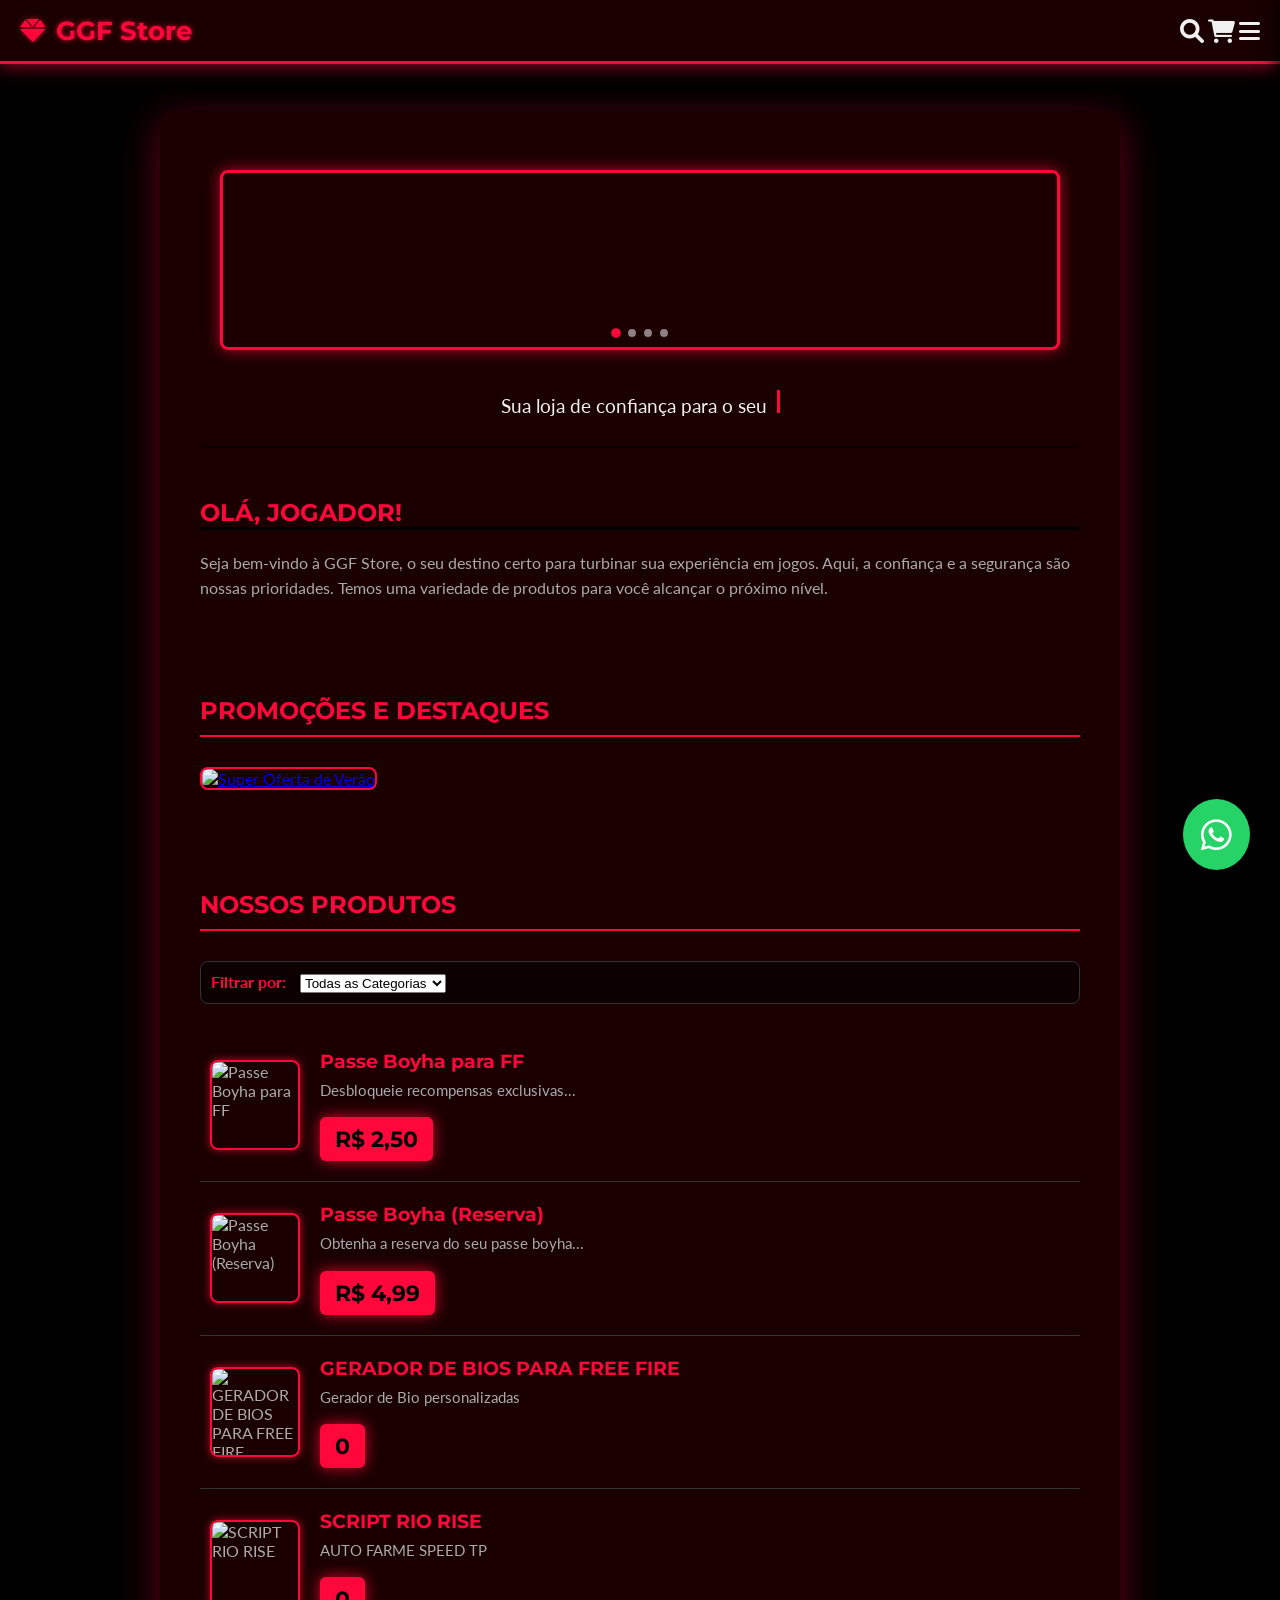
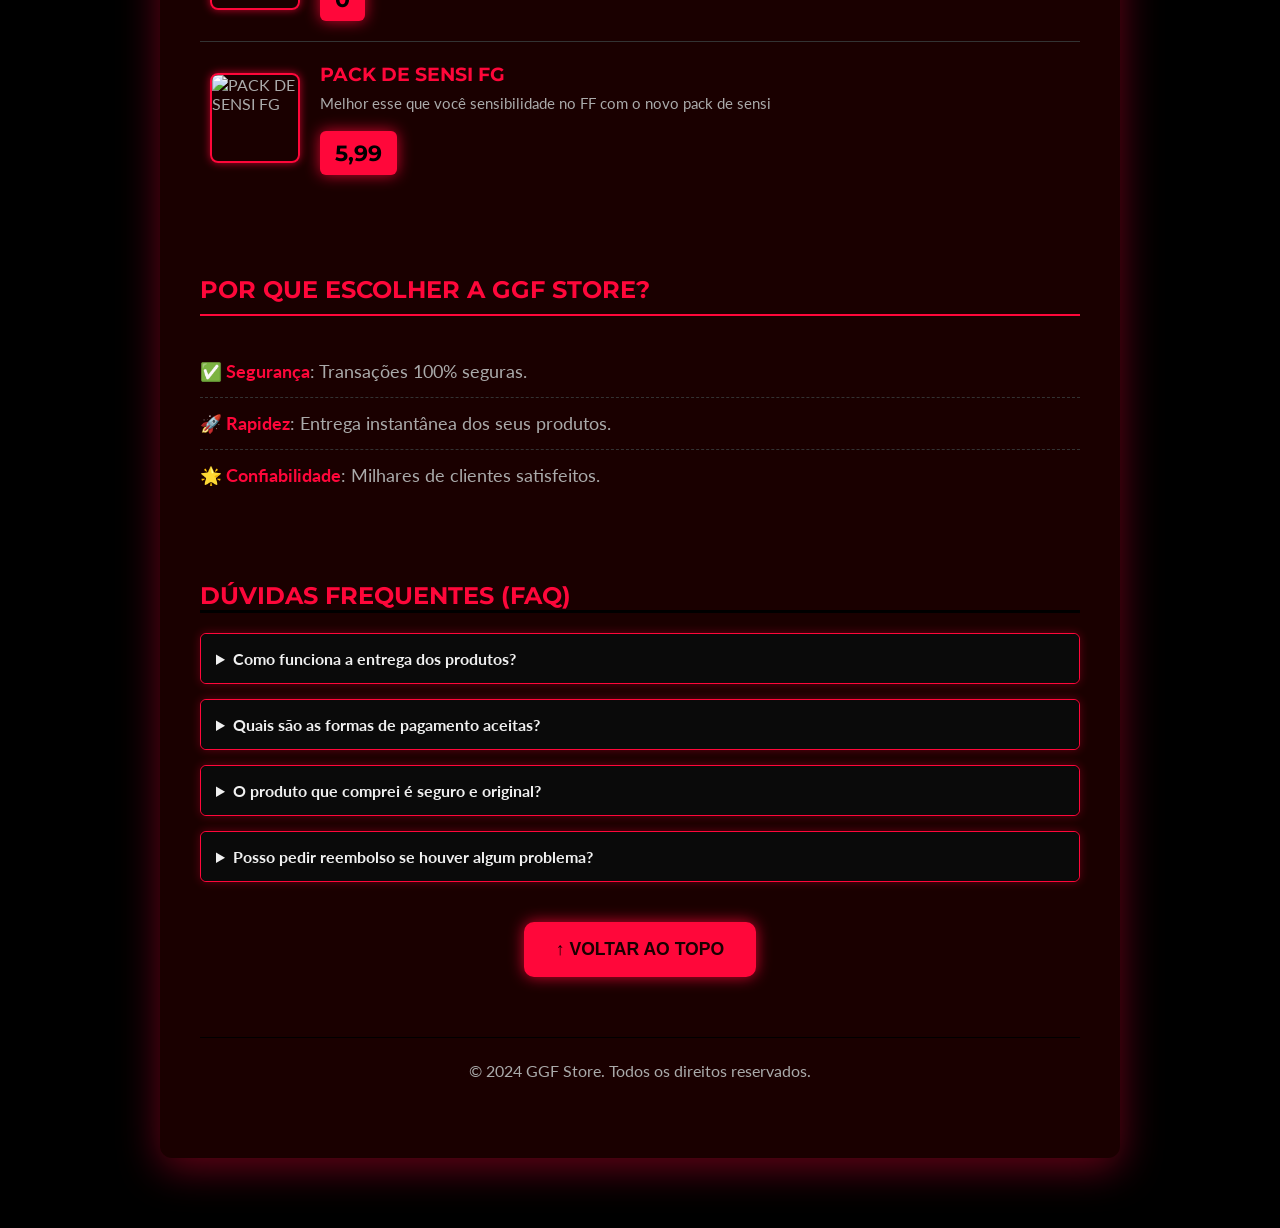
==== index.html @ 618bc56e "Add files via upload" ====
<!DOCTYPE html>
<html lang="pt-br">
<head>
    <meta charset="UTF-8">
    <meta name="viewport" content="width=device-width, initial-scale=1.0">
    <title>GGF Store - Sua loja de confiança!</title>
    
    <meta name="description" content="Explore uma loja digital com itens de free fire pela metade do preço.">
    <meta name="keywords" content="loja ggf store, ggf cheats, ggf team, ggf, GGF TEAM, ggfstore, Passe boyha barato, passe boyha, genival modes, Genival, GGF STORE, gerador de bio para ff, genival mods, genival Garcia, likes para ff grátis">
    <link rel="icon" type="image/png" href="https://raw.githubusercontent.com/ggfcheats/Img.trabalhos.escilares/refs/heads/main/20250916_045921.png">
    
    <link rel="stylesheet" href="https://cdnjs.cloudflare.com/ajax/libs/font-awesome/6.0.0-beta3/css/all.min.css">
    <link href="https://fonts.googleapis.com/css2?family=Montserrat:wght@400;700&family=Lato:wght@400;700&display=swap" rel="stylesheet">
    
    <style>
        /* ========================================
        1. VARIÁVEIS CSS (Fácil Edição) - CORES NEON
        ========================================
        */
        :root {
            /* Cores do Tema */
            --cor-fundo-principal: #000000;
            --cor-destaque-primaria: #FF073A; /* VERMELHO NEON */
            --cor-texto-principal: #AAAAAA;
            --cor-texto-secundaria: #F0F0F0;
            --cor-fundo-card: #1A0000; /* Fundo mais escuro para cards e cabeçalho */
            --cor-whatsapp: #25d366;
            
            /* Sombras e Efeitos */
            --sombra-card: rgba(255, 7, 58, 0.4); /* Sombra vermelha/neon */
            
            /* Tipografia */
            --fonte-titulo: 'Montserrat', sans-serif;
            --fonte-corpo: 'Lato', sans-serif;
        }

        /* RESET e Base */
        * {
            margin: 0;
            padding: 0;
            box-sizing: border-box;
        }

        body {
            font-family: var(--fonte-corpo);
            color: var(--cor-texto-principal);
            background-color: var(--cor-fundo-principal);
            min-height: 10vh;
            padding-top: 80px; 
            overflow-x: hidden; 
        }
        
        /* ========================================
        2. ANIMAÇÕES GERAIS (MANTIDAS)
        ========================================
        */
        @keyframes fadeInUp {
            from { opacity: 0; transform: translateY(20px); }
            to { opacity: 1; transform: translateY(0); }
        }
        
        .typing-cursor {
            display: inline-block;
            width: 3px;
            height: 1.2em;
            background-color: var(--cor-destaque-primaria);
            margin-left: 5px;
            opacity: 1 !important; 
            animation: blink-cursor 0.75s step-end infinite;
        }

        @keyframes blink-cursor {
            from, to { opacity: 1; }
            50% { opacity: 0; }
        }
        
        @keyframes fadeInDown {
            from { opacity: 0; transform: translateY(-10px); }
            to { opacity: 1; transform: translateY(0); }
        }
        
        .animate-on-scroll {
            opacity: 0; 
            transform: translateY(20px); 
            transition: opacity 0.8s ease-out, transform 0.8s ease-out; 
        }

        .animate-on-scroll.active {
            opacity: 1;
            transform: translateY(0);
        }
        
        /* ========================================
        3. TYPOGRAPHY E TÍTULOS - MELHOR ESPAÇAMENTO
        ========================================
        */
        h2, h3 {
            font-family: var(--fonte-titulo);
            color: var(--cor-destaque-primaria);
            margin-bottom: 20px; /* Mais espaço após o título */
            padding-top: 10px;
            font-weight: 700;
            text-transform: uppercase;
            border-bottom: 3px solid var(--cor-fundo-principal); /* Linha sutil */
            display: block; /* Garante que a linha ocupe toda a largura */
        }
        
        h3 {
            font-size: 1.5em;
            margin-bottom: 30px;
            padding-bottom: 10px;
            border-bottom: 2px solid var(--cor-destaque-primaria); /* Linha VERMELHA para sub-títulos */
        }
        
        p {
            line-height: 1.6;
            margin-bottom: 15px;
        }

        /* ========================================
        4. HEADER FIXO E PESQUISA
        ========================================
        */
        .fixed-header {
            position: fixed;
            top: 0;
            left: 0;
            width: 100%;
            background-color: var(--cor-fundo-card); 
            border-bottom: 3px solid var(--cor-destaque-primaria); /* Header com linha VERMELHA */
            padding: 15px 20px;
            display: flex;
            justify-content: space-between;
            align-items: center;
            z-index: 1000; 
            box-shadow: 0 4px 15px rgba(255, 7, 58, 0.5); /* Sombra mais intensa */
        }

        .header-logo-container {
            color: var(--cor-destaque-primaria);
            font-family: var(--fonte-titulo);
            font-size: 1.6em;
            font-weight: 700;
            text-decoration: none;
            display: flex;
            align-items: center;
            text-shadow: 0 0 5px rgba(255, 7, 58, 0.8);
        }
        
        .header-logo-container i {
             margin-right: 10px;
        }

        .header-icons a, .header-icons button {
            background: none;
            border: none;
            color: var(--cor-texto-secundaria);
            font-size: 1.5em;
            cursor: pointer;
            transition: color 0.2s ease, transform 0.2s ease;
        }

        .header-icons a:hover, .header-icons button:hover {
            color: var(--cor-destaque-primaria);
            transform: scale(1.15) rotate(3deg); 
        }

        /* Barra de Pesquisa */
        #search-container {
            position: fixed;
            top: 75px; /* Ajustado para maior espaçamento */
            left: 0;
            width: 100%;
            background-color: #0d0000;
            padding: 15px 20px; /* Mais padding */
            z-index: 999; 
            display: none; 
            border-bottom: 3px solid var(--cor-destaque-primaria);
        }
        
        #search-container.open {
            display: block;
            animation: fadeInDown 0.3s ease-out;
        }

        #search-input {
            width: 100%;
            padding: 12px; /* Maior padding no input */
            background: #000;
            border: 1px solid var(--cor-destaque-primaria);
            color: white;
            border-radius: 5px;
            outline: none;
            font-size: 1em;
        }
        
        /* ========================================
        5. SIDEBAR / MENU LATERAL (MANTIDO)
        ========================================
        */
        .sidebar {
            position: fixed;
            top: 0;
            right: 0;
            height: 100%;
            width: 280px;
            background-color: var(--cor-fundo-card); 
            z-index: 1001; 
            box-shadow: -5px 0 15px rgba(0, 0, 0, 0.7);
            transform: translateX(100%);
            transition: transform 0.4s cubic-bezier(0.25, 0.8, 0.25, 1);
            padding: 20px;
            overflow-y: auto;
        }

        .sidebar.open {
            transform: translateX(0);
        }
        
        .sidebar h3 {
            font-family: var(--fonte-titulo);
            color: var(--cor-destaque-primaria);
            margin-bottom: 25px;
            display: flex;
            justify-content: space-between;
            align-items: center;
            border-bottom: 2px solid var(--cor-texto-principal);
            padding-bottom: 10px;
        }
        
        .sidebar ul {
            list-style: none;
            padding: 0;
        }

        .sidebar li {
            padding: 12px 0;
            border-bottom: 1px solid #222;
            opacity: 0;
            transform: translateX(20px);
            transition: opacity 0.3s ease-out, transform 0.3s ease-out;
        }
        
        .sidebar a {
            color: var(--cor-texto-secundaria);
            text-decoration: none;
            font-size: 1.1em;
            display: block;
        }
        
        .sidebar a:hover {
            color: var(--cor-destaque-primaria);
        }
        
        .overlay {
            position: fixed;
            top: 0;
            left: 0;
            width: 100%;
            height: 100%;
            background: rgba(0, 0, 0, 0.6);
            z-index: 990; 
            display: none;
            transition: opacity 0.4s ease;
            opacity: 0;
        }

        .overlay.active {
            display: block;
            opacity: 1;
        }
        
        /* ========================================
        6. CARROSSEL DE IMAGENS (NOVO BANNER) - MANTIDO
        ========================================
        */
        .page-banner {
            padding: 20px 20px 30px 20px; 
            margin-bottom: 30px;
            border-bottom: 1px solid var(--cor-fundo-principal);
            background-size: cover;
            background-position: center;
            background-repeat: no-repeat;
            border-radius: 8px; 
            text-align: center;
        }
        
        .logo-banner {
            display: none; 
        }

        .carousel-container {
            width: 100%;
            max-width: 900px; 
            margin: 0 auto 20px auto; 
            overflow: hidden;
            position: relative;
            border-radius: 8px;
            box-shadow: 0 0 15px rgba(255, 7, 58, 0.7);
            border: 3px solid var(--cor-destaque-primaria);
            height: 180px; 
        }
        
        .carousel-track {
            display: flex;
            height: 100%;
            transition: transform 0.6s ease-in-out;
        }
        
        .carousel-slide {
            min-width: 100%; 
            height: 100%;
            background-size: cover;
            background-position: center;
            background-repeat: no-repeat;
        }
        
        .carousel-dots {
            position: absolute;
            bottom: 10px;
            left: 50%;
            transform: translateX(-50%);
            display: flex;
            gap: 8px;
        }
        
        .dot {
            height: 8px;
            width: 8px;
            background-color: #ffffff;
            opacity: 0.5;
            border-radius: 50%;
            cursor: pointer;
            transition: all 0.3s ease;
        }
        
        .dot.active {
            opacity: 1;
            background-color: var(--cor-destaque-primaria);
            transform: scale(1.2);
        }
        
        .slogan-banner {
            font-size: 1.2em;
            margin-top: 15px;
            color: var(--cor-texto-secundaria);
            opacity: 0;
            transform: translateY(20px);
        }


        /* ========================================
        7. CONTAINER E SEÇÕES - MELHOR ESPAÇAMENTO
        ========================================
        */
        .container {
            max-width: 960px;
            margin: 30px auto 70px auto; /* Aumentada a margem superior e inferior */
            padding: 40px;
            background-color: var(--cor-fundo-card);
            border-radius: 12px;
            box-shadow: 0 10px 40px var(--sombra-card); /* Sombra mais destacada */
            opacity: 0; 
            animation: fadeInUp 1s 0.3s forwards;
        }
        
        .bem-vindo, .produtos, .confianca, .faq-section, .ads-container {
            margin-bottom: 50px; /* Maior espaçamento entre as seções */
            padding: 10px 0;
        }
        
        .filter-group {
            margin-bottom: 25px; /* Mais espaço para o filtro */
            padding: 10px;
            background-color: #0d0000;
            border-radius: 8px;
            border: 1px solid #333;
        }
        
        .lista-produtos {
            display: flex;
            flex-direction: column; /* Lista verticalmente */
            gap: 0; 
            padding: 0; 
        }
        
        .card-produto {
            background-color: var(--cor-fundo-card); 
            border-radius: 0; 
            box-shadow: none; 
            width: 100%; 
            padding: 20px 10px; /* Aumentado o padding vertical para "respiro" */
            text-align: left;
            transition: background-color 0.3s ease, transform 0.2s ease;
            text-decoration: none;
            color: inherit;
            display: flex;
            flex-direction: row; 
            align-items: center;
            border-bottom: 1px solid #333; 
            border-top: none;
            border-left: none;
            border-right: none;
        }
        
        .card-produto:last-child {
            border-bottom: none; 
        }
        
        .card-produto:hover {
            background-color: #2c0000; /* Leve destaque ao passar o mouse */
            transform: translateX(5px); /* Efeito sutil de deslize */
            box-shadow: 0 0 10px rgba(255, 7, 58, 0.1);
        }

        .card-produto img {
            width: 90px; 
            height: 90px;
            object-fit: cover;
            border-radius: 8px;
            margin-right: 20px;
            border: 2px solid var(--cor-destaque-primaria); /* Borda VERMELHA mais grossa */
            box-shadow: 0 0 8px rgba(255, 7, 58, 0.7);
            flex-shrink: 0; 
        }
        
        .card-info {
            flex-grow: 1; 
        }

        .card-produto h4 {
            font-family: var(--fonte-titulo);
            color: var(--cor-destaque-primaria); 
            margin-bottom: 5px; 
            font-size: 1.2em; 
        }

        .card-produto p {
            color: var(--cor-texto-principal);
            font-size: 0.95em;
            margin-bottom: 10px;
        }

        .product-price {
            font-family: var(--fonte-titulo);
            font-size: 1.4em;
            color: #000; /* Texto preto no fundo neon */
            background-color: var(--cor-destaque-primaria);
            padding: 8px 15px;
            border-radius: 6px;
            margin-top: 5px;
            font-weight: 700;
            box-shadow: 0 0 15px rgba(255, 7, 58, 0.8);
            display: inline-block; 
            width: auto;
        }
        
        /* Destaque para promoções */
        #ads-list-js a img.ad-banner {
            width: 100%;
            margin-bottom: 20px;
            border: 2px solid var(--cor-destaque-primaria);
            border-radius: 8px;
            transition: transform 0.3s ease;
        }
        
        #ads-list-js a img.ad-banner:hover {
            transform: scale(1.02);
        }

        /* ========================================
        8. CONFABILIDADE E FAQ
        ========================================
        */
        #lista-confianca {
            list-style: none;
            padding: 0;
        }
        
        .confianca-item {
            font-size: 1.1em;
            padding: 15px 0;
            border-bottom: 1px dashed #333; 
            transition: color 0.3s ease;
        }
        
        .confianca-item:last-child {
            border-bottom: none;
        }
        
        .confianca-item strong {
            color: var(--cor-destaque-primaria);
        }
        
        .faq-section details {
            background-color: var(--cor-fundo-principal);
            border: 1px solid var(--cor-destaque-primaria); /* Borda VERMELHA */
            border-radius: 6px;
            margin-bottom: 15px;
            box-shadow: 0 0 10px rgba(255, 7, 58, 0.3);
        }
        
        .faq-section summary {
            font-weight: bold;
            padding: 15px;
            cursor: pointer;
            color: var(--cor-texto-secundaria);
            transition: color 0.2s ease;
            background-color: #0a0a0a;
            border-radius: 6px;
        }
        
        .faq-section details[open] summary {
            color: var(--cor-destaque-primaria);
            border-bottom: 1px solid var(--cor-destaque-primaria);
            border-radius: 6px 6px 0 0;
        }
        
        .faq-section details p {
            padding: 15px;
            border-top: 1px solid #222;
            background-color: #0d0000;
            color: var(--cor-texto-principal);
            line-height: 1.6;
            margin-bottom: 0;
            border-radius: 0 0 6px 6px;
        }
        
        /* BOTÃO VOLTAR AO TOPO (ESTILIZADO) */
        #back-to-top-button {
            display: block; 
            margin: 40px auto 0 auto; 
            padding: 15px 30px; 
            font-size: 1.1em;
            font-weight: bold;
            text-transform: uppercase;
            
            background-color: var(--cor-destaque-primaria);
            color: var(--cor-fundo-card);
            border: 2px solid var(--cor-destaque-primaria);
            border-radius: 10px;
            cursor: pointer;
            transition: all 0.3s ease;
            box-shadow: 0 0 15px rgba(255, 7, 58, 0.8);
        }

        #back-to-top-button:hover {
            background-color: transparent; 
            color: var(--cor-destaque-primaria);
            border-color: var(--cor-destaque-primaria);
            transform: translateY(-3px);
            box-shadow: 0 0 25px rgba(255, 7, 58, 1);
        }
        
        /* WHATSAPP FLUTUANTE */
        .whatsapp-float {
             position: fixed;
             bottom: 30px; 
             right: 30px;
             background-color: var(--cor-whatsapp);
             color: white;
             padding: 18px;
             border-radius: 50%;
             font-size: 2.2em;
             box-shadow: 0 6px 12px rgba(0,0,0,0.6);
             z-index: 998;
             display: flex;
             align-items: center;
             justify-content: center;
             text-decoration: none;
             transition: transform 0.2s ease, box-shadow 0.2s ease;
        }
        
        .whatsapp-float:hover {
            transform: scale(1.1) rotate(5deg);
            box-shadow: 0 8px 15px rgba(0,0,0,0.8);
        }

        /* RESPONSIVIDADE (MOBILE) */
        @media (max-width: 768px) {
            body { padding-top: 70px; }
            .fixed-header { padding: 10px 15px; }
            .container { 
                padding: 15px; 
                margin: 20px auto 50px auto; 
            }
            
            h3 { font-size: 1.3em; margin-bottom: 25px; }
            
            .bem-vindo, .produtos, .confianca, .faq-section, .ads-container {
                margin-bottom: 40px; 
            }

            .card-produto img {
                width: 70px; 
                height: 70px;
            }

            .card-produto { padding: 15px 5px; }
            .product-price { font-size: 1.2em; padding: 6px 12px; }
            .whatsapp-float { bottom: 20px; right: 15px; padding: 15px; font-size: 2em; }
        }
    </style>
</head>
<body>
    
    <div class="fixed-header">
        <a href="#" class="header-logo-container">
            <i class="fas fa-gem"></i> GGF Store
        </a>
        <div class="header-icons">
            <a href="#" title="Pesquisar Produto" id="search-toggle"><i class="fas fa-search"></i></a>
            <a href="#" title="Seu Carrinho"><i class="fas fa-shopping-cart"></i></a>
            <button title="Menu Principal" id="menu-toggle"><i class="fas fa-bars"></i></button>
        </div>
    </div>
    
    <div id="search-container" class="search-bar-container">
        <input type="text" id="search-input" placeholder="O que você está procurando? Ex: Passe Boyha">
    </div>

    <div id="sidebar-overlay" class="overlay"></div> 

    <div id="sidebar-menu" class="sidebar">
        <h3>Menu Principal <i class="fas fa-times" id="close-sidebar" style="cursor: pointer;"></i></h3>
        <ul id="sidebar-list">
            <li><a href="#top"><i class="fas fa-home"></i> Início</a></li>
            <li><a href="#ads-section"><i class="fas fa-bullhorn"></i> Promoções</a></li>
            <li><a href="#lista-produtos-js"><i class="fas fa-box-open"></i> Nossos Produtos</a></li>
            <li><a href="#faq"><i class="fas fa-question-circle"></i> Dúvidas Frequentes (FAQ)</a></li>
            <li><a href="https://wa.me/" target="_blank" id="sidebar-whatsapp-link" style="color: var(--cor-whatsapp);"><i class="fab fa-whatsapp" style="color: var(--cor-whatsapp);"></i> Fale Conosco</a></li>
            <li style="margin-top: 20px;"><a href="admin.html" style="color: var(--cor-destaque-primaria);"><i class="fas fa-lock"></i> Área do Admin</a></li>
        </ul>
    </div>
    
    <div class="container">
        <header class="page-banner">
            <div class="carousel-container">
                <div class="carousel-track" id="carousel-track-js">
                    </div>
                <div class="carousel-dots" id="carousel-dots-js"></div>
            </div>
            
            <p class="slogan-banner" id="slogan-texto">Carregando Slogan...</p>
        </header>

        <section class="bem-vindo animate-on-scroll">
            <h2>Olá, jogador!</h2>
            <p>Seja bem-vindo à GGF Store, o seu destino certo para turbinar sua experiência em jogos. Aqui, a confiança e a segurança são nossas prioridades. Temos uma variedade de produtos para você alcançar o próximo nível.</p>
        </section>
        
        <section id="ads-section" class="ads-container">
             <h3 class="animate-on-scroll">Promoções e Destaques</h3>
             <div id="ads-list-js">
                 </div>
        </section>

        <section class="produtos">
            <h3 class="animate-on-scroll">Nossos Produtos</h3>
            
            <div class="filter-group animate-on-scroll">
                <label for="category-filter" style="color: var(--cor-destaque-primaria); font-weight: bold; margin-right: 10px;">Filtrar por:</label>
                <select id="category-filter">
                    <option value="all">Todas as Categorias</option>
                    </select>
            </div>
            
            <div class="lista-produtos" id="lista-produtos-js">
                </div>
        </section>

        <section class="confianca">
            <h3 class="animate-on-scroll">Por que escolher a GGF Store?</h3>
            <ul id="lista-confianca">
                <li class="confianca-item animate-on-scroll"><strong>✅ Segurança</strong>: Transações 100% seguras.</li>
                <li class="confianca-item animate-on-scroll"><strong>🚀 Rapidez</strong>: Entrega instantânea dos seus produtos.</li>
                <li class="confianca-item animate-on-scroll"><strong>🌟 Confiabilidade</strong>: Milhares de clientes satisfeitos.</li>
            </ul>
        </section>
        
        <section id="faq" class="faq-section">
            <h2 class="animate-on-scroll">Dúvidas Frequentes (FAQ)</h2>
            
            <button id="back-to-top-button" class="animate-on-scroll" onclick="window.scrollTo({top: 0, behavior: 'smooth'});">
                ↑ VOLTAR AO TOPO
            </button>
        </section>

        <footer>
            <p style="text-align: center; margin-top: 40px; padding: 20px 0; border-top: 1px solid var(--cor-fundo-principal);">&copy; 2024 GGF Store. Todos os direitos reservados.</p>
        </footer>
    </div>
    
    <a href="#" 
       class="whatsapp-float" 
       target="_blank"
       title="Fale Conosco no WhatsApp">
        <i class="fab fa-whatsapp"></i>
    </a>

    <script>
        // ===========================================
        // FUNÇÕES GERAIS DE CARREGAMENTO
        // ===========================================

        async function fetchLojaData() {
            try {
                // Adiciona um timestamp para evitar cache
                const response = await fetch('data.json?t=' + new Date().getTime()); 
                if (!response.ok) {
                    throw new Error('Falha ao carregar data.json');
                }
                return await response.json();
            } catch (error) {
                console.error("Erro no carregamento dos dados da loja, usando dados padrão:", error);
                // Dados padrão de segurança caso o JSON falhe
                return { 
                    products: [
                        // Adicionando produtos padrão para exibição
                        { titulo: "Passe Boyha para FF", descricao: "Receba o passe exclusivo...", price: "R$ 69,90", imgSrc: "https://raw.githubusercontent.com/ggfcheats/Img.trabalhos.escilares/refs/heads/main/20250916_045921.png", link: "#", category: "Passe"},
                        { titulo: "Passe Boyha (Reserva)", descricao: "Obtenha a reserva do seu passe boyha...", price: "R$ 5,00", imgSrc: "https://raw.githubusercontent.com/ggfcheats/Img.trabalhos.escilares/refs/heads/main/20250916_045921.png", link: "#", category: "Reserva"}
                    ], 
                    settings: { slogan: 'Sua loja de confiança!', color_primary: '#FF073A', color_secondary: '#F0F0F0', header_background_color: '#1A0000', whatsapp_number: '558496833932' }, 
                    faq: [
                        { question: "Como funciona a entrega dos produtos?", answer: "A entrega é imediata após a confirmação do pagamento. Você receberá um código ou acesso diretamente na tela e por e-mail." },
                        { question: "Quais são as formas de pagamento aceitas?", answer: "Aceitamos Pix, Cartão de Crédito e Boleto Bancário." },
                        { question: "O produto que comprei é seguro e original?", answer: "Sim, todos os nossos produtos são adquiridos de fontes oficiais e garantimos 100% de segurança." },
                        { question: "Posso pedir reembolso se houver algum problema?", answer: "Sim, oferecemos reembolso total caso o produto não seja entregue ou apresente defeito, conforme nossa política de devolução." }
                    ],
                    ads: [
                        // Adicionando ads padrão para exibição
                        { title: "Super Oferta de Verão", imageUrl: "https://via.placeholder.com/900x150?text=Super+Oferta+de+Verão", targetLink: "#" }
                    ]
                };
            }
        }
        
        // ===========================================
        // LÓGICA DE ANIMAÇÃO MÁQUINA DE ESCREVER
        // ===========================================
        function typingEffect(elementId, text) {
            const element = document.getElementById(elementId);
            if (!element) return;
            
            let i = 0;
            const speed = 70; 
            
            element.style.animation = 'none'; 
            element.textContent = '';
            element.style.opacity = 1; 

            const cursor = document.createElement('span');
            cursor.className = 'typing-cursor';
            element.appendChild(cursor);

            function typeWriter() {
                if (i < text.length) {
                    element.insertBefore(document.createTextNode(text.charAt(i)), cursor);
                    i++;
                    setTimeout(typeWriter, speed);
                } else {
                    cursor.remove();
                }
            }
            typeWriter();
        }
        
        // 🚨 DADOS PADRÃO PARA O CARROSSEL (TROQUE AS URLS PELAS SUAS!) 🚨
        const carouselImages = [
            { url: 'https://raw.githubusercontent.com/ggfcheats/Img-ggf-ff/refs/heads/main/20251012_105852.jpg', alt: 'Slide 1: Passe Boyha em Promoção' }, 
            { url: 'https://raw.githubusercontent.com/ggfcheats/Img-ggf-ff/refs/heads/main/IMG_20251009_193134.jpg', alt: 'Slide 2: Evento Semanal de Skins' }, 
            { url: 'https://raw.githubusercontent.com/ggfcheats/Img-ggf-ff/refs/heads/main/IMG_20251012_102920.jpg', alt: 'Slide 3: Recarga de Diamantes Barata' }, 
            { url: 'https://raw.githubusercontent.com/ggfcheats/Img-ggf-ff/refs/heads/main/20251012_104647.jpg', alt: 'Slide 4: Novidades da Temporada' } 
        ];
        
        let slideIndex = 0;
        let autoPlayInterval;

        // ===========================================
        // LÓGICA DO CARROSSEL
        // ===========================================
        function renderCarousel() {
            const track = document.getElementById('carousel-track-js');
            const dotsContainer = document.getElementById('carousel-dots-js');
            
            if (!track || !dotsContainer) return;
            
            track.innerHTML = '';
            dotsContainer.innerHTML = '';

            carouselImages.forEach((img, index) => {
                const slide = document.createElement('div');
                slide.className = 'carousel-slide';
                slide.style.backgroundImage = `url('${img.url}')`;
                slide.setAttribute('aria-label', img.alt);
                track.appendChild(slide);

                const dot = document.createElement('span');
                dot.className = `dot ${index === 0 ? 'active' : ''}`;
                dot.onclick = () => setSlide(index);
                dotsContainer.appendChild(dot);
            });

            setSlide(0);
            startCarouselAutoPlay();
        }
        
        function setSlide(index) {
            const track = document.getElementById('carousel-track-js');
            const dots = document.querySelectorAll('.dot');
            
            if (!track || index < 0 || index >= carouselImages.length) return;

            slideIndex = index;
            track.style.transform = `translateX(${-slideIndex * 100}%)`;
            
            dots.forEach((dot, i) => {
                dot.classList.toggle('active', i === slideIndex);
            });
        }
        
        function nextSlide() {
            slideIndex = (slideIndex + 1) % carouselImages.length;
            setSlide(slideIndex);
        }

        function startCarouselAutoPlay() {
            if (autoPlayInterval) clearInterval(autoPlayInterval);
            autoPlayInterval = setInterval(nextSlide, 5000); 
        }

        document.addEventListener('DOMContentLoaded', () => {
            const produtosDiv = document.getElementById('lista-produtos-js');
            const adsDiv = document.getElementById('ads-list-js');
            const searchContainer = document.getElementById('search-container');
            const searchInput = document.getElementById('search-input');
            const searchButton = document.getElementById('search-toggle'); 
            const menuButton = document.getElementById('menu-toggle'); 
            const sidebar = document.getElementById('sidebar-menu');
            const closeSidebar = document.getElementById('close-sidebar');
            const sidebarOverlay = document.getElementById('sidebar-overlay'); 
            const sidebarListItems = document.querySelectorAll('#sidebar-list li'); 
            const faqSection = document.getElementById('faq'); 
            const filterSelect = document.getElementById('category-filter');
            const whatsappFloat = document.querySelector('.whatsapp-float');
            const sidebarWhatsappLink = document.getElementById('sidebar-whatsapp-link');
            
            let lojaData = {};
            
            // ===========================================
            // LÓGICA DE ANIMAÇÃO NO SCROLL
            // ===========================================
            
            const observer = new IntersectionObserver((entries, observer) => {
                entries.forEach(entry => {
                    if (entry.isIntersecting) {
                        entry.target.classList.add('active');
                        observer.unobserve(entry.target); 
                    }
                });
            }, { 
                threshold: 0.1, 
                rootMargin: '0px 0px -100px 0px' 
            });
            
            const itemsToObserve = document.querySelectorAll('.animate-on-scroll:not(#lista-produtos-js):not(#faq)');
            itemsToObserve.forEach((item) => {
                observer.observe(item);
            });

            // ===========================================
            // RENDERIZAÇÃO DE PRODUTOS, FAQ, ADS
            // ===========================================
            
            function renderizarProdutos(listaProdutos) {
                produtosDiv.querySelectorAll('.card-produto').forEach(card => observer.unobserve(card));
                produtosDiv.innerHTML = ''; 
                
                if (listaProdutos.length === 0) {
                     produtosDiv.innerHTML = `<p style="width: 100%; text-align: center; color: var(--cor-destaque-primaria); padding: 30px;">Nenhum produto encontrado com este termo ou categoria.</p>`;
                } else {
                    listaProdutos.forEach((produto, index) => {
                        const card = document.createElement('a');
                        card.href = produto.link;
                        card.className = 'card-produto animate-on-scroll'; 
                        card.style.transitionDelay = `${index * 0.1}s`; 
                        
                        // 🚨 ESTRUTURA ATUALIZADA DO CARD 🚨
                        card.innerHTML = `
                            <img src="${produto.imgSrc}" alt="${produto.titulo}">
                            <div class="card-info"> 
                                <h4>${produto.titulo}</h4> 
                                <p>${produto.descricao}</p>
                                <span class="product-price">${produto.price || 'Preço Indisponível'}</span>
                            </div>
                        `;
                        // ------------------------------------
                        
                        produtosDiv.appendChild(card);
                        observer.observe(card); 
                    });
                }
            }
            
            function renderizarFAQ(listaFAQ) {
                const backToTop = faqSection.querySelector('#back-to-top-button');
                
                // Remove apenas os detalhes/faq items gerados dinamicamente
                Array.from(faqSection.children).forEach(child => {
                    if (child.tagName.toLowerCase() === 'details') { 
                        child.remove();
                    }
                });

                listaFAQ.forEach((item, index) => {
                    const details = document.createElement('details');
                    details.className = 'faq-item animate-on-scroll';
                    details.style.transitionDelay = `${index * 0.1}s`;
                    
                    details.innerHTML = `
                        <summary>${item.question}</summary>
                        <p>${item.answer}</p>
                    `;
                    
                    if (backToTop) {
                         faqSection.insertBefore(details, backToTop);
                    } else {
                         faqSection.appendChild(details);
                    }
                    observer.observe(details);
                });
            }
            
            function renderizarAds(listaAds) {
                adsDiv.innerHTML = '';
                
                if (listaAds.length === 0) {
                    adsDiv.parentElement.style.display = 'none';
                } else {
                    adsDiv.parentElement.style.display = 'block';
                    listaAds.forEach((ad, index) => {
                        const link = document.createElement('a');
                        link.href = ad.targetLink;
                        link.target = '_blank';
                        link.className = 'animate-on-scroll';
                        link.style.transitionDelay = `${index * 0.2}s`;
                        
                        const img = document.createElement('img');
                        img.src = ad.imageUrl;
                        img.alt = ad.title;
                        img.className = 'ad-banner';
                        
                        link.appendChild(img);
                        adsDiv.appendChild(link);
                        observer.observe(link);
                    });
                }
            }

            // ===========================================
            // FUNÇÃO PRINCIPAL QUE CARREGA TUDO
            // ===========================================
            async function carregarTudo() {
                lojaData = await fetchLojaData();
                const settings = lojaData.settings || {};
                
                // 1. Aplicar Estilos e Textos Globais
                document.documentElement.style.setProperty('--cor-destaque-primaria', settings.color_primary || '#FF073A');
                document.documentElement.style.setProperty('--cor-texto-secundaria', settings.color_secondary || '#F0F0F0');
                document.documentElement.style.setProperty('--cor-fundo-card', settings.header_background_color || '#1A0000');

                const banner = document.querySelector('.page-banner');
                if (settings.banner_image_url) {
                    banner.style.backgroundImage = `linear-gradient(rgba(0,0,0,0.7), rgba(0,0,0,0.7)), url('${settings.banner_image_url}')`;
                } else {
                    banner.style.backgroundImage = 'none';
                    banner.style.backgroundColor = 'var(--cor-fundo-card)'; 
                }

                const sloganText = settings.slogan || 'Sua loja de confiança!';
                typingEffect('slogan-texto', sloganText);
                
                // 2. Configurar Links do WhatsApp
                const whatsappNumber = settings.whatsapp_number || '558496833932'; 
                const whatsappLinkBase = `https://wa.me/${whatsappNumber}?text=Ol%C3%A1%2C%20gostaria%20de%20falar%20sobre%20os%20produtos%20da%20GGF%20Store.`;

                whatsappFloat.href = whatsappLinkBase;
                if (sidebarWhatsappLink) {
                    sidebarWhatsappLink.href = `https://wa.me/${whatsappNumber}`;
                }
                
                // 3. Renderizar Conteúdo
                renderCarousel(); 
                renderizarAds(lojaData.ads || []);
                renderizarProdutos(lojaData.products || []);
                renderizarFAQ(lojaData.faq || []);
                
                // 4. Preencher Filtro de Categoria
                const categories = [...new Set((lojaData.products || []).map(p => p.category).filter(c => c))];
                filterSelect.innerHTML = '<option value="all">Todas as Categorias</option>';
                categories.forEach(category => {
                    const option = document.createElement('option');
                    option.value = category;
                    option.textContent = category;
                    filterSelect.appendChild(option);
                });
            }
            
            // ===========================================
            // LÓGICA DE PESQUISA/FILTRO
            // ===========================================

            function applyFiltersAndSearch() {
                const termoBusca = searchInput.value.toLowerCase();
                const selectedCategory = filterSelect.value;
                let produtosFiltrados = lojaData.products || [];

                if (selectedCategory !== 'all') {
                    produtosFiltrados = produtosFiltrados.filter(p => p.category === selectedCategory);
                }
                
                if (termoBusca) {
                     produtosFiltrados = produtosFiltrados.filter(produto => {
                        return produto.titulo.toLowerCase().includes(termoBusca) || 
                               produto.descricao.toLowerCase().includes(termoBusca);
                     });
                }
                
                renderizarProdutos(produtosFiltrados);
            }

            searchInput.addEventListener('keyup', applyFiltersAndSearch);
            filterSelect.addEventListener('change', applyFiltersAndSearch);
            
            searchButton.addEventListener('click', (e) => {
                e.preventDefault(); 
                searchContainer.classList.toggle('open');
                
                if (searchContainer.classList.contains('open')) {
                    searchInput.focus();
                } else {
                    searchInput.value = '';
                    applyFiltersAndSearch(); 
                }
            });
            
            // ===========================================
            // LÓGICA DO MENU LATERAL (SIDEBAR)
            // ===========================================
            
            const closeMenu = () => {
                sidebar.classList.remove('open');
                setTimeout(() => {
                    sidebarOverlay.classList.remove('active');
                    sidebarListItems.forEach(li => li.style.transitionDelay = '0s');
                }, 100); 
            };
            
            const openMenu = () => {
                 sidebar.classList.add('open');
                 sidebarOverlay.classList.add('active');
                 
                 // CORREÇÃO: Fecha a barra de pesquisa ao abrir o menu
                 searchContainer.classList.remove('open');
                 searchInput.value = ''; 
                 applyFiltersAndSearch();
                 
                 sidebarListItems.forEach((li, index) => {
                    li.style.transitionDelay = `${0.1 + index * 0.1}s`;
                 });
            };

            menuButton.addEventListener('click', (e) => {
                 e.preventDefault(); 
                 openMenu();
            });
            
            closeSidebar.addEventListener('click', closeMenu);
            sidebarOverlay.addEventListener('click', closeMenu);
            
            sidebar.querySelectorAll('a').forEach(link => {
                link.addEventListener('click', closeMenu);
            });

            // Inicia o site
            carregarTudo();
        });
    </script>
</body>
</html>
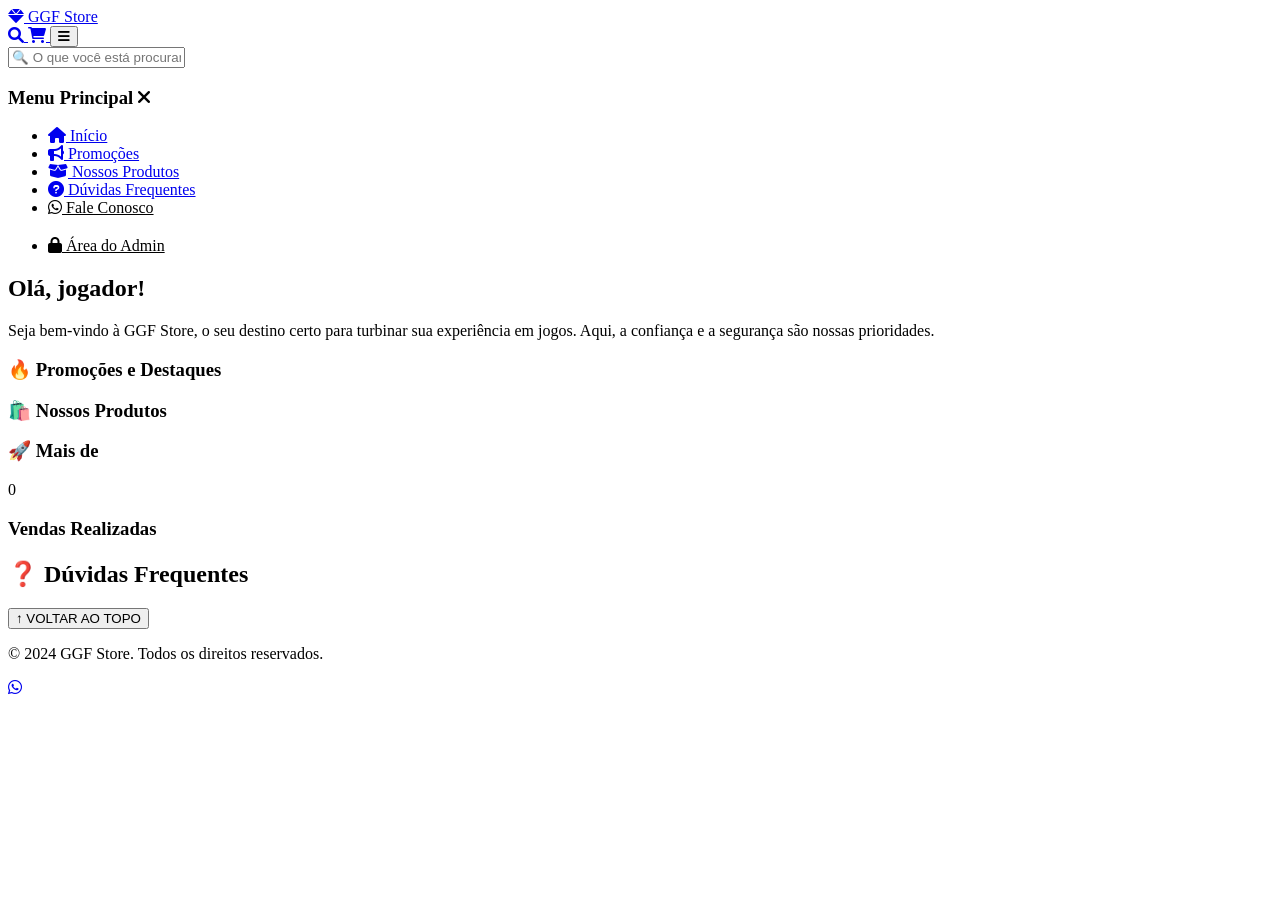
==== commit 4587befc: "Update index.html" ====
--- a/index.html
+++ b/index.html
@@ -6,779 +6,147 @@
     <title>GGF Store - Sua loja de confiança!</title>
     
     <meta name="description" content="Explore uma loja digital com itens de free fire pela metade do preço.">
-    <meta name="keywords" content="loja ggf store, ggf cheats, ggf team, ggf, GGF TEAM, ggfstore, Passe boyha barato, passe boyha, genival modes, Genival, GGF STORE, gerador de bio para ff, genival mods, genival Garcia, likes para ff grátis">
+    <meta name="keywords" content="loja ggf store, ggf cheats, ggf team, ggf, GGF TEAM, ggfstore, Passe boyha barato">
     <link rel="icon" type="image/png" href="https://raw.githubusercontent.com/ggfcheats/Img.trabalhos.escilares/refs/heads/main/20250916_045921.png">
     
+    <!-- Fontes e Ícones -->
     <link rel="stylesheet" href="https://cdnjs.cloudflare.com/ajax/libs/font-awesome/6.0.0-beta3/css/all.min.css">
     <link href="https://fonts.googleapis.com/css2?family=Montserrat:wght@400;700&family=Lato:wght@400;700&display=swap" rel="stylesheet">
     
-    <style>
-        /* ========================================
-        1. VARIÁVEIS CSS (Fácil Edição) - CORES NEON
-        ========================================
-        */
-        :root {
-            /* Cores do Tema */
-            --cor-fundo-principal: #000000;
-            --cor-destaque-primaria: #FF073A; /* VERMELHO NEON */
-            --cor-texto-principal: #AAAAAA;
-            --cor-texto-secundaria: #F0F0F0;
-            --cor-fundo-card: #1A0000; /* Fundo mais escuro para cards e cabeçalho */
-            --cor-whatsapp: #25d366;
-            
-            /* Sombras e Efeitos */
-            --sombra-card: rgba(255, 7, 58, 0.4); /* Sombra vermelha/neon */
-            
-            /* Tipografia */
-            --fonte-titulo: 'Montserrat', sans-serif;
-            --fonte-corpo: 'Lato', sans-serif;
-        }
-
-        /* RESET e Base */
-        * {
-            margin: 0;
-            padding: 0;
-            box-sizing: border-box;
-        }
-
-        body {
-            font-family: var(--fonte-corpo);
-            color: var(--cor-texto-principal);
-            background-color: var(--cor-fundo-principal);
-            min-height: 10vh;
-            padding-top: 80px; 
-            overflow-x: hidden; 
-        }
-        
-        /* ========================================
-        2. ANIMAÇÕES GERAIS (MANTIDAS)
-        ========================================
-        */
-        @keyframes fadeInUp {
-            from { opacity: 0; transform: translateY(20px); }
-            to { opacity: 1; transform: translateY(0); }
-        }
-        
-        .typing-cursor {
-            display: inline-block;
-            width: 3px;
-            height: 1.2em;
-            background-color: var(--cor-destaque-primaria);
-            margin-left: 5px;
-            opacity: 1 !important; 
-            animation: blink-cursor 0.75s step-end infinite;
-        }
-
-        @keyframes blink-cursor {
-            from, to { opacity: 1; }
-            50% { opacity: 0; }
-        }
-        
-        @keyframes fadeInDown {
-            from { opacity: 0; transform: translateY(-10px); }
-            to { opacity: 1; transform: translateY(0); }
-        }
-        
-        .animate-on-scroll {
-            opacity: 0; 
-            transform: translateY(20px); 
-            transition: opacity 0.8s ease-out, transform 0.8s ease-out; 
-        }
-
-        .animate-on-scroll.active {
-            opacity: 1;
-            transform: translateY(0);
-        }
-        
-        /* ========================================
-        3. TYPOGRAPHY E TÍTULOS - MELHOR ESPAÇAMENTO
-        ========================================
-        */
-        h2, h3 {
-            font-family: var(--fonte-titulo);
-            color: var(--cor-destaque-primaria);
-            margin-bottom: 20px; /* Mais espaço após o título */
-            padding-top: 10px;
-            font-weight: 700;
-            text-transform: uppercase;
-            border-bottom: 3px solid var(--cor-fundo-principal); /* Linha sutil */
-            display: block; /* Garante que a linha ocupe toda a largura */
-        }
-        
-        h3 {
-            font-size: 1.5em;
-            margin-bottom: 30px;
-            padding-bottom: 10px;
-            border-bottom: 2px solid var(--cor-destaque-primaria); /* Linha VERMELHA para sub-títulos */
-        }
-        
-        p {
-            line-height: 1.6;
-            margin-bottom: 15px;
-        }
-
-        /* ========================================
-        4. HEADER FIXO E PESQUISA
-        ========================================
-        */
-        .fixed-header {
-            position: fixed;
-            top: 0;
-            left: 0;
-            width: 100%;
-            background-color: var(--cor-fundo-card); 
-            border-bottom: 3px solid var(--cor-destaque-primaria); /* Header com linha VERMELHA */
-            padding: 15px 20px;
-            display: flex;
-            justify-content: space-between;
-            align-items: center;
-            z-index: 1000; 
-            box-shadow: 0 4px 15px rgba(255, 7, 58, 0.5); /* Sombra mais intensa */
-        }
-
-        .header-logo-container {
-            color: var(--cor-destaque-primaria);
-            font-family: var(--fonte-titulo);
-            font-size: 1.6em;
-            font-weight: 700;
-            text-decoration: none;
-            display: flex;
-            align-items: center;
-            text-shadow: 0 0 5px rgba(255, 7, 58, 0.8);
-        }
-        
-        .header-logo-container i {
-             margin-right: 10px;
-        }
-
-        .header-icons a, .header-icons button {
-            background: none;
-            border: none;
-            color: var(--cor-texto-secundaria);
-            font-size: 1.5em;
-            cursor: pointer;
-            transition: color 0.2s ease, transform 0.2s ease;
-        }
-
-        .header-icons a:hover, .header-icons button:hover {
-            color: var(--cor-destaque-primaria);
-            transform: scale(1.15) rotate(3deg); 
-        }
-
-        /* Barra de Pesquisa */
-        #search-container {
-            position: fixed;
-            top: 75px; /* Ajustado para maior espaçamento */
-            left: 0;
-            width: 100%;
-            background-color: #0d0000;
-            padding: 15px 20px; /* Mais padding */
-            z-index: 999; 
-            display: none; 
-            border-bottom: 3px solid var(--cor-destaque-primaria);
-        }
-        
-        #search-container.open {
-            display: block;
-            animation: fadeInDown 0.3s ease-out;
-        }
-
-        #search-input {
-            width: 100%;
-            padding: 12px; /* Maior padding no input */
-            background: #000;
-            border: 1px solid var(--cor-destaque-primaria);
-            color: white;
-            border-radius: 5px;
-            outline: none;
-            font-size: 1em;
-        }
-        
-        /* ========================================
-        5. SIDEBAR / MENU LATERAL (MANTIDO)
-        ========================================
-        */
-        .sidebar {
-            position: fixed;
-            top: 0;
-            right: 0;
-            height: 100%;
-            width: 280px;
-            background-color: var(--cor-fundo-card); 
-            z-index: 1001; 
-            box-shadow: -5px 0 15px rgba(0, 0, 0, 0.7);
-            transform: translateX(100%);
-            transition: transform 0.4s cubic-bezier(0.25, 0.8, 0.25, 1);
-            padding: 20px;
-            overflow-y: auto;
-        }
-
-        .sidebar.open {
-            transform: translateX(0);
-        }
-        
-        .sidebar h3 {
-            font-family: var(--fonte-titulo);
-            color: var(--cor-destaque-primaria);
-            margin-bottom: 25px;
-            display: flex;
-            justify-content: space-between;
-            align-items: center;
-            border-bottom: 2px solid var(--cor-texto-principal);
-            padding-bottom: 10px;
-        }
-        
-        .sidebar ul {
-            list-style: none;
-            padding: 0;
-        }
-
-        .sidebar li {
-            padding: 12px 0;
-            border-bottom: 1px solid #222;
-            opacity: 0;
-            transform: translateX(20px);
-            transition: opacity 0.3s ease-out, transform 0.3s ease-out;
-        }
-        
-        .sidebar a {
-            color: var(--cor-texto-secundaria);
-            text-decoration: none;
-            font-size: 1.1em;
-            display: block;
-        }
-        
-        .sidebar a:hover {
-            color: var(--cor-destaque-primaria);
-        }
-        
-        .overlay {
-            position: fixed;
-            top: 0;
-            left: 0;
-            width: 100%;
-            height: 100%;
-            background: rgba(0, 0, 0, 0.6);
-            z-index: 990; 
-            display: none;
-            transition: opacity 0.4s ease;
-            opacity: 0;
-        }
-
-        .overlay.active {
-            display: block;
-            opacity: 1;
-        }
-        
-        /* ========================================
-        6. CARROSSEL DE IMAGENS (NOVO BANNER) - MANTIDO
-        ========================================
-        */
-        .page-banner {
-            padding: 20px 20px 30px 20px; 
-            margin-bottom: 30px;
-            border-bottom: 1px solid var(--cor-fundo-principal);
-            background-size: cover;
-            background-position: center;
-            background-repeat: no-repeat;
-            border-radius: 8px; 
-            text-align: center;
-        }
-        
-        .logo-banner {
-            display: none; 
-        }
-
-        .carousel-container {
-            width: 100%;
-            max-width: 900px; 
-            margin: 0 auto 20px auto; 
-            overflow: hidden;
-            position: relative;
-            border-radius: 8px;
-            box-shadow: 0 0 15px rgba(255, 7, 58, 0.7);
-            border: 3px solid var(--cor-destaque-primaria);
-            height: 180px; 
-        }
-        
-        .carousel-track {
-            display: flex;
-            height: 100%;
-            transition: transform 0.6s ease-in-out;
-        }
-        
-        .carousel-slide {
-            min-width: 100%; 
-            height: 100%;
-            background-size: cover;
-            background-position: center;
-            background-repeat: no-repeat;
-        }
-        
-        .carousel-dots {
-            position: absolute;
-            bottom: 10px;
-            left: 50%;
-            transform: translateX(-50%);
-            display: flex;
-            gap: 8px;
-        }
-        
-        .dot {
-            height: 8px;
-            width: 8px;
-            background-color: #ffffff;
-            opacity: 0.5;
-            border-radius: 50%;
-            cursor: pointer;
-            transition: all 0.3s ease;
-        }
-        
-        .dot.active {
-            opacity: 1;
-            background-color: var(--cor-destaque-primaria);
-            transform: scale(1.2);
-        }
-        
-        .slogan-banner {
-            font-size: 1.2em;
-            margin-top: 15px;
-            color: var(--cor-texto-secundaria);
-            opacity: 0;
-            transform: translateY(20px);
-        }
-
-
-        /* ========================================
-        7. CONTAINER E SEÇÕES - MELHOR ESPAÇAMENTO
-        ========================================
-        */
-        .container {
-            max-width: 960px;
-            margin: 30px auto 70px auto; /* Aumentada a margem superior e inferior */
-            padding: 40px;
-            background-color: var(--cor-fundo-card);
-            border-radius: 12px;
-            box-shadow: 0 10px 40px var(--sombra-card); /* Sombra mais destacada */
-            opacity: 0; 
-            animation: fadeInUp 1s 0.3s forwards;
-        }
-        
-        .bem-vindo, .produtos, .confianca, .faq-section, .ads-container {
-            margin-bottom: 50px; /* Maior espaçamento entre as seções */
-            padding: 10px 0;
-        }
-        
-        .filter-group {
-            margin-bottom: 25px; /* Mais espaço para o filtro */
-            padding: 10px;
-            background-color: #0d0000;
-            border-radius: 8px;
-            border: 1px solid #333;
-        }
-        
-        .lista-produtos {
-            display: flex;
-            flex-direction: column; /* Lista verticalmente */
-            gap: 0; 
-            padding: 0; 
-        }
-        
-        .card-produto {
-            background-color: var(--cor-fundo-card); 
-            border-radius: 0; 
-            box-shadow: none; 
-            width: 100%; 
-            padding: 20px 10px; /* Aumentado o padding vertical para "respiro" */
-            text-align: left;
-            transition: background-color 0.3s ease, transform 0.2s ease;
-            text-decoration: none;
-            color: inherit;
-            display: flex;
-            flex-direction: row; 
-            align-items: center;
-            border-bottom: 1px solid #333; 
-            border-top: none;
-            border-left: none;
-            border-right: none;
-        }
-        
-        .card-produto:last-child {
-            border-bottom: none; 
-        }
-        
-        .card-produto:hover {
-            background-color: #2c0000; /* Leve destaque ao passar o mouse */
-            transform: translateX(5px); /* Efeito sutil de deslize */
-            box-shadow: 0 0 10px rgba(255, 7, 58, 0.1);
-        }
-
-        .card-produto img {
-            width: 90px; 
-            height: 90px;
-            object-fit: cover;
-            border-radius: 8px;
-            margin-right: 20px;
-            border: 2px solid var(--cor-destaque-primaria); /* Borda VERMELHA mais grossa */
-            box-shadow: 0 0 8px rgba(255, 7, 58, 0.7);
-            flex-shrink: 0; 
-        }
-        
-        .card-info {
-            flex-grow: 1; 
-        }
-
-        .card-produto h4 {
-            font-family: var(--fonte-titulo);
-            color: var(--cor-destaque-primaria); 
-            margin-bottom: 5px; 
-            font-size: 1.2em; 
-        }
-
-        .card-produto p {
-            color: var(--cor-texto-principal);
-            font-size: 0.95em;
-            margin-bottom: 10px;
-        }
-
-        .product-price {
-            font-family: var(--fonte-titulo);
-            font-size: 1.4em;
-            color: #000; /* Texto preto no fundo neon */
-            background-color: var(--cor-destaque-primaria);
-            padding: 8px 15px;
-            border-radius: 6px;
-            margin-top: 5px;
-            font-weight: 700;
-            box-shadow: 0 0 15px rgba(255, 7, 58, 0.8);
-            display: inline-block; 
-            width: auto;
-        }
-        
-        /* Destaque para promoções */
-        #ads-list-js a img.ad-banner {
-            width: 100%;
-            margin-bottom: 20px;
-            border: 2px solid var(--cor-destaque-primaria);
-            border-radius: 8px;
-            transition: transform 0.3s ease;
-        }
-        
-        #ads-list-js a img.ad-banner:hover {
-            transform: scale(1.02);
-        }
-
-        /* ========================================
-        8. CONFABILIDADE E FAQ
-        ========================================
-        */
-        #lista-confianca {
-            list-style: none;
-            padding: 0;
-        }
-        
-        .confianca-item {
-            font-size: 1.1em;
-            padding: 15px 0;
-            border-bottom: 1px dashed #333; 
-            transition: color 0.3s ease;
-        }
-        
-        .confianca-item:last-child {
-            border-bottom: none;
-        }
-        
-        .confianca-item strong {
-            color: var(--cor-destaque-primaria);
-        }
-        
-        .faq-section details {
-            background-color: var(--cor-fundo-principal);
-            border: 1px solid var(--cor-destaque-primaria); /* Borda VERMELHA */
-            border-radius: 6px;
-            margin-bottom: 15px;
-            box-shadow: 0 0 10px rgba(255, 7, 58, 0.3);
-        }
-        
-        .faq-section summary {
-            font-weight: bold;
-            padding: 15px;
-            cursor: pointer;
-            color: var(--cor-texto-secundaria);
-            transition: color 0.2s ease;
-            background-color: #0a0a0a;
-            border-radius: 6px;
-        }
-        
-        .faq-section details[open] summary {
-            color: var(--cor-destaque-primaria);
-            border-bottom: 1px solid var(--cor-destaque-primaria);
-            border-radius: 6px 6px 0 0;
-        }
-        
-        .faq-section details p {
-            padding: 15px;
-            border-top: 1px solid #222;
-            background-color: #0d0000;
-            color: var(--cor-texto-principal);
-            line-height: 1.6;
-            margin-bottom: 0;
-            border-radius: 0 0 6px 6px;
-        }
-        
-        /* BOTÃO VOLTAR AO TOPO (ESTILIZADO) */
-        #back-to-top-button {
-            display: block; 
-            margin: 40px auto 0 auto; 
-            padding: 15px 30px; 
-            font-size: 1.1em;
-            font-weight: bold;
-            text-transform: uppercase;
-            
-            background-color: var(--cor-destaque-primaria);
-            color: var(--cor-fundo-card);
-            border: 2px solid var(--cor-destaque-primaria);
-            border-radius: 10px;
-            cursor: pointer;
-            transition: all 0.3s ease;
-            box-shadow: 0 0 15px rgba(255, 7, 58, 0.8);
-        }
-
-        #back-to-top-button:hover {
-            background-color: transparent; 
-            color: var(--cor-destaque-primaria);
-            border-color: var(--cor-destaque-primaria);
-            transform: translateY(-3px);
-            box-shadow: 0 0 25px rgba(255, 7, 58, 1);
-        }
-        
-        /* WHATSAPP FLUTUANTE */
-        .whatsapp-float {
-             position: fixed;
-             bottom: 30px; 
-             right: 30px;
-             background-color: var(--cor-whatsapp);
-             color: white;
-             padding: 18px;
-             border-radius: 50%;
-             font-size: 2.2em;
-             box-shadow: 0 6px 12px rgba(0,0,0,0.6);
-             z-index: 998;
-             display: flex;
-             align-items: center;
-             justify-content: center;
-             text-decoration: none;
-             transition: transform 0.2s ease, box-shadow 0.2s ease;
-        }
-        
-        .whatsapp-float:hover {
-            transform: scale(1.1) rotate(5deg);
-            box-shadow: 0 8px 15px rgba(0,0,0,0.8);
-        }
-
-        /* RESPONSIVIDADE (MOBILE) */
-        @media (max-width: 768px) {
-            body { padding-top: 70px; }
-            .fixed-header { padding: 10px 15px; }
-            .container { 
-                padding: 15px; 
-                margin: 20px auto 50px auto; 
-            }
-            
-            h3 { font-size: 1.3em; margin-bottom: 25px; }
-            
-            .bem-vindo, .produtos, .confianca, .faq-section, .ads-container {
-                margin-bottom: 40px; 
-            }
-
-            .card-produto img {
-                width: 70px; 
-                height: 70px;
-            }
-
-            .card-produto { padding: 15px 5px; }
-            .product-price { font-size: 1.2em; padding: 6px 12px; }
-            .whatsapp-float { bottom: 20px; right: 15px; padding: 15px; font-size: 2em; }
-        }
-    </style>
+    <!-- Estilos -->
+    <link rel="stylesheet" href="css/styles.css">
 </head>
 <body>
     
+    <!-- Loader Global -->
+    <div id="global-loader" style="display: none;">
+        <div class="loader-spinner"></div>
+    </div>
+
+    <!-- Header Fixo -->
     <div class="fixed-header">
         <a href="#" class="header-logo-container">
             <i class="fas fa-gem"></i> GGF Store
         </a>
         <div class="header-icons">
-            <a href="#" title="Pesquisar Produto" id="search-toggle"><i class="fas fa-search"></i></a>
-            <a href="#" title="Seu Carrinho"><i class="fas fa-shopping-cart"></i></a>
-            <button title="Menu Principal" id="menu-toggle"><i class="fas fa-bars"></i></button>
+            <a href="#" title="Pesquisar Produto" id="search-toggle">
+                <i class="fas fa-search"></i>
+            </a>
+            <a href="#" title="Seu Carrinho">
+                <i class="fas fa-shopping-cart"></i>
+            </a>
+            <button title="Menu Principal" id="menu-toggle">
+                <i class="fas fa-bars"></i>
+            </button>
         </div>
     </div>
     
+    <!-- Barra de Pesquisa -->
     <div id="search-container" class="search-bar-container">
-        <input type="text" id="search-input" placeholder="O que você está procurando? Ex: Passe Boyha">
-    </div>
-
-    <div id="sidebar-overlay" class="overlay"></div> 
-
+        <input type="text" id="search-input" placeholder="🔍 O que você está procurando? Ex: Passe Boyha">
+    </div>
+
+    <!-- Overlay e Menu Lateral -->
+    <div id="sidebar-overlay" class="overlay"></div>
     <div id="sidebar-menu" class="sidebar">
-        <h3>Menu Principal <i class="fas fa-times" id="close-sidebar" style="cursor: pointer;"></i></h3>
+        <h3>
+            Menu Principal 
+            <i class="fas fa-times" id="close-sidebar" style="cursor: pointer;"></i>
+        </h3>
         <ul id="sidebar-list">
             <li><a href="#top"><i class="fas fa-home"></i> Início</a></li>
             <li><a href="#ads-section"><i class="fas fa-bullhorn"></i> Promoções</a></li>
             <li><a href="#lista-produtos-js"><i class="fas fa-box-open"></i> Nossos Produtos</a></li>
-            <li><a href="#faq"><i class="fas fa-question-circle"></i> Dúvidas Frequentes (FAQ)</a></li>
-            <li><a href="https://wa.me/" target="_blank" id="sidebar-whatsapp-link" style="color: var(--cor-whatsapp);"><i class="fab fa-whatsapp" style="color: var(--cor-whatsapp);"></i> Fale Conosco</a></li>
-            <li style="margin-top: 20px;"><a href="admin.html" style="color: var(--cor-destaque-primaria);"><i class="fas fa-lock"></i> Área do Admin</a></li>
+            <li><a href="#faq"><i class="fas fa-question-circle"></i> Dúvidas Frequentes</a></li>
+            <li><a href="#" id="sidebar-whatsapp-link" style="color: var(--cor-whatsapp);">
+                <i class="fab fa-whatsapp"></i> Fale Conosco
+            </a></li>
+            <li style="margin-top: 20px;">
+                <a href="admin.html" style="color: var(--cor-destaque-primaria);">
+                    <i class="fas fa-lock"></i> Área do Admin
+                </a>
+            </li>
         </ul>
     </div>
     
+    <!-- Container Principal -->
     <div class="container">
+        <!-- Banner e Carrossel -->
         <header class="page-banner">
             <div class="carousel-container">
-                <div class="carousel-track" id="carousel-track-js">
-                    </div>
+                <div class="carousel-track" id="carousel-track-js"></div>
                 <div class="carousel-dots" id="carousel-dots-js"></div>
             </div>
-            
-            <p class="slogan-banner" id="slogan-texto">Carregando Slogan...</p>
+            <p class="slogan-banner" id="slogan-texto"></p>
         </header>
 
+        <!-- Seção de Boas-vindas -->
         <section class="bem-vindo animate-on-scroll">
             <h2>Olá, jogador!</h2>
-            <p>Seja bem-vindo à GGF Store, o seu destino certo para turbinar sua experiência em jogos. Aqui, a confiança e a segurança são nossas prioridades. Temos uma variedade de produtos para você alcançar o próximo nível.</p>
-        </section>
-        
+            <p>Seja bem-vindo à GGF Store, o seu destino certo para turbinar sua experiência em jogos. 
+               Aqui, a confiança e a segurança são nossas prioridades.</p>
+        </section>
+        
+        <!-- Seção de Anúncios -->
         <section id="ads-section" class="ads-container">
-             <h3 class="animate-on-scroll">Promoções e Destaques</h3>
-             <div id="ads-list-js">
-                 </div>
-        </section>
-
+            <h3 class="animate-on-scroll">🔥 Promoções e Destaques</h3>
+            <div class="ads-grid" id="ads-list-js"></div>
+        </section>
+
+        <!-- Seção de Produtos -->
         <section class="produtos">
-            <h3 class="animate-on-scroll">Nossos Produtos</h3>
-            
-            <div class="filter-group animate-on-scroll">
-                <label for="category-filter" style="color: var(--cor-destaque-primaria); font-weight: bold; margin-right: 10px;">Filtrar por:</label>
-                <select id="category-filter">
-                    <option value="all">Todas as Categorias</option>
-                    </select>
-            </div>
-            
-            <div class="lista-produtos" id="lista-produtos-js">
-                </div>
-        </section>
-
-        <section class="confianca">
-            <h3 class="animate-on-scroll">Por que escolher a GGF Store?</h3>
-            <ul id="lista-confianca">
-                <li class="confianca-item animate-on-scroll"><strong>✅ Segurança</strong>: Transações 100% seguras.</li>
-                <li class="confianca-item animate-on-scroll"><strong>🚀 Rapidez</strong>: Entrega instantânea dos seus produtos.</li>
-                <li class="confianca-item animate-on-scroll"><strong>🌟 Confiabilidade</strong>: Milhares de clientes satisfeitos.</li>
-            </ul>
-        </section>
-        
+            <h3 class="animate-on-scroll">🛍️ Nossos Produtos</h3>
+            
+            <!-- Filtros de Categoria -->
+            <div class="category-filters animate-on-scroll" id="category-filters"></div>
+            
+            <!-- Lista de Produtos -->
+            <div class="lista-produtos" id="lista-produtos-js"></div>
+        </section>
+
+        <!-- Contador de Vendas -->
+        <section class="sales-counter-section animate-on-scroll">
+            <h3>🚀 Mais de</h3>
+            <span id="sales-counter">0</span>
+            <h3>Vendas Realizadas</h3>
+        </section>
+
+        <!-- Seção FAQ -->
         <section id="faq" class="faq-section">
-            <h2 class="animate-on-scroll">Dúvidas Frequentes (FAQ)</h2>
+            <h2 class="animate-on-scroll">❓ Dúvidas Frequentes</h2>
+            <div class="faq-container" id="faq-container"></div>
             
             <button id="back-to-top-button" class="animate-on-scroll" onclick="window.scrollTo({top: 0, behavior: 'smooth'});">
                 ↑ VOLTAR AO TOPO
             </button>
         </section>
 
+        <!-- Footer -->
         <footer>
-            <p style="text-align: center; margin-top: 40px; padding: 20px 0; border-top: 1px solid var(--cor-fundo-principal);">&copy; 2024 GGF Store. Todos os direitos reservados.</p>
+            <p>&copy; 2024 GGF Store. Todos os direitos reservados.</p>
         </footer>
     </div>
     
-    <a href="#" 
-       class="whatsapp-float" 
-       target="_blank"
-       title="Fale Conosco no WhatsApp">
+    <!-- WhatsApp Flutuante -->
+    <a href="#" class="whatsapp-float" target="_blank" title="Fale Conosco no WhatsApp">
         <i class="fab fa-whatsapp"></i>
     </a>
 
+    <!-- Scripts -->
+    <script type="module" src="js/app.js"></script>
+    
+    <!-- Inicialização do Carrossel (imagens fixas) -->
     <script>
-        // ===========================================
-        // FUNÇÕES GERAIS DE CARREGAMENTO
-        // ===========================================
-
-        async function fetchLojaData() {
-            try {
-                // Adiciona um timestamp para evitar cache
-                const response = await fetch('data.json?t=' + new Date().getTime()); 
-                if (!response.ok) {
-                    throw new Error('Falha ao carregar data.json');
-                }
-                return await response.json();
-            } catch (error) {
-                console.error("Erro no carregamento dos dados da loja, usando dados padrão:", error);
-                // Dados padrão de segurança caso o JSON falhe
-                return { 
-                    products: [
-                        // Adicionando produtos padrão para exibição
-                        { titulo: "Passe Boyha para FF", descricao: "Receba o passe exclusivo...", price: "R$ 69,90", imgSrc: "https://raw.githubusercontent.com/ggfcheats/Img.trabalhos.escilares/refs/heads/main/20250916_045921.png", link: "#", category: "Passe"},
-                        { titulo: "Passe Boyha (Reserva)", descricao: "Obtenha a reserva do seu passe boyha...", price: "R$ 5,00", imgSrc: "https://raw.githubusercontent.com/ggfcheats/Img.trabalhos.escilares/refs/heads/main/20250916_045921.png", link: "#", category: "Reserva"}
-                    ], 
-                    settings: { slogan: 'Sua loja de confiança!', color_primary: '#FF073A', color_secondary: '#F0F0F0', header_background_color: '#1A0000', whatsapp_number: '558496833932' }, 
-                    faq: [
-                        { question: "Como funciona a entrega dos produtos?", answer: "A entrega é imediata após a confirmação do pagamento. Você receberá um código ou acesso diretamente na tela e por e-mail." },
-                        { question: "Quais são as formas de pagamento aceitas?", answer: "Aceitamos Pix, Cartão de Crédito e Boleto Bancário." },
-                        { question: "O produto que comprei é seguro e original?", answer: "Sim, todos os nossos produtos são adquiridos de fontes oficiais e garantimos 100% de segurança." },
-                        { question: "Posso pedir reembolso se houver algum problema?", answer: "Sim, oferecemos reembolso total caso o produto não seja entregue ou apresente defeito, conforme nossa política de devolução." }
-                    ],
-                    ads: [
-                        // Adicionando ads padrão para exibição
-                        { title: "Super Oferta de Verão", imageUrl: "https://via.placeholder.com/900x150?text=Super+Oferta+de+Verão", targetLink: "#" }
-                    ]
-                };
-            }
-        }
-        
-        // ===========================================
-        // LÓGICA DE ANIMAÇÃO MÁQUINA DE ESCREVER
-        // ===========================================
-        function typingEffect(elementId, text) {
-            const element = document.getElementById(elementId);
-            if (!element) return;
-            
-            let i = 0;
-            const speed = 70; 
-            
-            element.style.animation = 'none'; 
-            element.textContent = '';
-            element.style.opacity = 1; 
-
-            const cursor = document.createElement('span');
-            cursor.className = 'typing-cursor';
-            element.appendChild(cursor);
-
-            function typeWriter() {
-                if (i < text.length) {
-                    element.insertBefore(document.createTextNode(text.charAt(i)), cursor);
-                    i++;
-                    setTimeout(typeWriter, speed);
-                } else {
-                    cursor.remove();
-                }
-            }
-            typeWriter();
-        }
-        
-        // 🚨 DADOS PADRÃO PARA O CARROSSEL (TROQUE AS URLS PELAS SUAS!) 🚨
+        // Carrossel com imagens locais (não depende do Firebase)
         const carouselImages = [
-            { url: 'https://raw.githubusercontent.com/ggfcheats/Img-ggf-ff/refs/heads/main/20251012_105852.jpg', alt: 'Slide 1: Passe Boyha em Promoção' }, 
-            { url: 'https://raw.githubusercontent.com/ggfcheats/Img-ggf-ff/refs/heads/main/IMG_20251009_193134.jpg', alt: 'Slide 2: Evento Semanal de Skins' }, 
-            { url: 'https://raw.githubusercontent.com/ggfcheats/Img-ggf-ff/refs/heads/main/IMG_20251012_102920.jpg', alt: 'Slide 3: Recarga de Diamantes Barata' }, 
-            { url: 'https://raw.githubusercontent.com/ggfcheats/Img-ggf-ff/refs/heads/main/20251012_104647.jpg', alt: 'Slide 4: Novidades da Temporada' } 
+            { url: 'https://raw.githubusercontent.com/ggfcheats/Img-ggf-ff/refs/heads/main/20251012_105852.jpg', alt: 'Slide 1' }, 
+            { url: 'https://raw.githubusercontent.com/ggfcheats/Img-ggf-ff/refs/heads/main/IMG_20251009_193134.jpg', alt: 'Slide 2' }, 
+            { url: 'https://raw.githubusercontent.com/ggfcheats/Img-ggf-ff/refs/heads/main/IMG_20251012_102920.jpg', alt: 'Slide 3' }
         ];
         
         let slideIndex = 0;
         let autoPlayInterval;
-
-        // ===========================================
-        // LÓGICA DO CARROSSEL
-        // ===========================================
+        
         function renderCarousel() {
             const track = document.getElementById('carousel-track-js');
             const dotsContainer = document.getElementById('carousel-dots-js');
@@ -792,7 +160,6 @@
                 const slide = document.createElement('div');
                 slide.className = 'carousel-slide';
                 slide.style.backgroundImage = `url('${img.url}')`;
-                slide.setAttribute('aria-label', img.alt);
                 track.appendChild(slide);
 
                 const dot = document.createElement('span');
@@ -802,7 +169,7 @@
             });
 
             setSlide(0);
-            startCarouselAutoPlay();
+            startAutoPlay();
         }
         
         function setSlide(index) {
@@ -824,267 +191,12 @@
             setSlide(slideIndex);
         }
 
-        function startCarouselAutoPlay() {
+        function startAutoPlay() {
             if (autoPlayInterval) clearInterval(autoPlayInterval);
-            autoPlayInterval = setInterval(nextSlide, 5000); 
-        }
-
-        document.addEventListener('DOMContentLoaded', () => {
-            const produtosDiv = document.getElementById('lista-produtos-js');
-            const adsDiv = document.getElementById('ads-list-js');
-            const searchContainer = document.getElementById('search-container');
-            const searchInput = document.getElementById('search-input');
-            const searchButton = document.getElementById('search-toggle'); 
-            const menuButton = document.getElementById('menu-toggle'); 
-            const sidebar = document.getElementById('sidebar-menu');
-            const closeSidebar = document.getElementById('close-sidebar');
-            const sidebarOverlay = document.getElementById('sidebar-overlay'); 
-            const sidebarListItems = document.querySelectorAll('#sidebar-list li'); 
-            const faqSection = document.getElementById('faq'); 
-            const filterSelect = document.getElementById('category-filter');
-            const whatsappFloat = document.querySelector('.whatsapp-float');
-            const sidebarWhatsappLink = document.getElementById('sidebar-whatsapp-link');
-            
-            let lojaData = {};
-            
-            // ===========================================
-            // LÓGICA DE ANIMAÇÃO NO SCROLL
-            // ===========================================
-            
-            const observer = new IntersectionObserver((entries, observer) => {
-                entries.forEach(entry => {
-                    if (entry.isIntersecting) {
-                        entry.target.classList.add('active');
-                        observer.unobserve(entry.target); 
-                    }
-                });
-            }, { 
-                threshold: 0.1, 
-                rootMargin: '0px 0px -100px 0px' 
-            });
-            
-            const itemsToObserve = document.querySelectorAll('.animate-on-scroll:not(#lista-produtos-js):not(#faq)');
-            itemsToObserve.forEach((item) => {
-                observer.observe(item);
-            });
-
-            // ===========================================
-            // RENDERIZAÇÃO DE PRODUTOS, FAQ, ADS
-            // ===========================================
-            
-            function renderizarProdutos(listaProdutos) {
-                produtosDiv.querySelectorAll('.card-produto').forEach(card => observer.unobserve(card));
-                produtosDiv.innerHTML = ''; 
-                
-                if (listaProdutos.length === 0) {
-                     produtosDiv.innerHTML = `<p style="width: 100%; text-align: center; color: var(--cor-destaque-primaria); padding: 30px;">Nenhum produto encontrado com este termo ou categoria.</p>`;
-                } else {
-                    listaProdutos.forEach((produto, index) => {
-                        const card = document.createElement('a');
-                        card.href = produto.link;
-                        card.className = 'card-produto animate-on-scroll'; 
-                        card.style.transitionDelay = `${index * 0.1}s`; 
-                        
-                        // 🚨 ESTRUTURA ATUALIZADA DO CARD 🚨
-                        card.innerHTML = `
-                            <img src="${produto.imgSrc}" alt="${produto.titulo}">
-                            <div class="card-info"> 
-                                <h4>${produto.titulo}</h4> 
-                                <p>${produto.descricao}</p>
-                                <span class="product-price">${produto.price || 'Preço Indisponível'}</span>
-                            </div>
-                        `;
-                        // ------------------------------------
-                        
-                        produtosDiv.appendChild(card);
-                        observer.observe(card); 
-                    });
-                }
-            }
-            
-            function renderizarFAQ(listaFAQ) {
-                const backToTop = faqSection.querySelector('#back-to-top-button');
-                
-                // Remove apenas os detalhes/faq items gerados dinamicamente
-                Array.from(faqSection.children).forEach(child => {
-                    if (child.tagName.toLowerCase() === 'details') { 
-                        child.remove();
-                    }
-                });
-
-                listaFAQ.forEach((item, index) => {
-                    const details = document.createElement('details');
-                    details.className = 'faq-item animate-on-scroll';
-                    details.style.transitionDelay = `${index * 0.1}s`;
-                    
-                    details.innerHTML = `
-                        <summary>${item.question}</summary>
-                        <p>${item.answer}</p>
-                    `;
-                    
-                    if (backToTop) {
-                         faqSection.insertBefore(details, backToTop);
-                    } else {
-                         faqSection.appendChild(details);
-                    }
-                    observer.observe(details);
-                });
-            }
-            
-            function renderizarAds(listaAds) {
-                adsDiv.innerHTML = '';
-                
-                if (listaAds.length === 0) {
-                    adsDiv.parentElement.style.display = 'none';
-                } else {
-                    adsDiv.parentElement.style.display = 'block';
-                    listaAds.forEach((ad, index) => {
-                        const link = document.createElement('a');
-                        link.href = ad.targetLink;
-                        link.target = '_blank';
-                        link.className = 'animate-on-scroll';
-                        link.style.transitionDelay = `${index * 0.2}s`;
-                        
-                        const img = document.createElement('img');
-                        img.src = ad.imageUrl;
-                        img.alt = ad.title;
-                        img.className = 'ad-banner';
-                        
-                        link.appendChild(img);
-                        adsDiv.appendChild(link);
-                        observer.observe(link);
-                    });
-                }
-            }
-
-            // ===========================================
-            // FUNÇÃO PRINCIPAL QUE CARREGA TUDO
-            // ===========================================
-            async function carregarTudo() {
-                lojaData = await fetchLojaData();
-                const settings = lojaData.settings || {};
-                
-                // 1. Aplicar Estilos e Textos Globais
-                document.documentElement.style.setProperty('--cor-destaque-primaria', settings.color_primary || '#FF073A');
-                document.documentElement.style.setProperty('--cor-texto-secundaria', settings.color_secondary || '#F0F0F0');
-                document.documentElement.style.setProperty('--cor-fundo-card', settings.header_background_color || '#1A0000');
-
-                const banner = document.querySelector('.page-banner');
-                if (settings.banner_image_url) {
-                    banner.style.backgroundImage = `linear-gradient(rgba(0,0,0,0.7), rgba(0,0,0,0.7)), url('${settings.banner_image_url}')`;
-                } else {
-                    banner.style.backgroundImage = 'none';
-                    banner.style.backgroundColor = 'var(--cor-fundo-card)'; 
-                }
-
-                const sloganText = settings.slogan || 'Sua loja de confiança!';
-                typingEffect('slogan-texto', sloganText);
-                
-                // 2. Configurar Links do WhatsApp
-                const whatsappNumber = settings.whatsapp_number || '558496833932'; 
-                const whatsappLinkBase = `https://wa.me/${whatsappNumber}?text=Ol%C3%A1%2C%20gostaria%20de%20falar%20sobre%20os%20produtos%20da%20GGF%20Store.`;
-
-                whatsappFloat.href = whatsappLinkBase;
-                if (sidebarWhatsappLink) {
-                    sidebarWhatsappLink.href = `https://wa.me/${whatsappNumber}`;
-                }
-                
-                // 3. Renderizar Conteúdo
-                renderCarousel(); 
-                renderizarAds(lojaData.ads || []);
-                renderizarProdutos(lojaData.products || []);
-                renderizarFAQ(lojaData.faq || []);
-                
-                // 4. Preencher Filtro de Categoria
-                const categories = [...new Set((lojaData.products || []).map(p => p.category).filter(c => c))];
-                filterSelect.innerHTML = '<option value="all">Todas as Categorias</option>';
-                categories.forEach(category => {
-                    const option = document.createElement('option');
-                    option.value = category;
-                    option.textContent = category;
-                    filterSelect.appendChild(option);
-                });
-            }
-            
-            // ===========================================
-            // LÓGICA DE PESQUISA/FILTRO
-            // ===========================================
-
-            function applyFiltersAndSearch() {
-                const termoBusca = searchInput.value.toLowerCase();
-                const selectedCategory = filterSelect.value;
-                let produtosFiltrados = lojaData.products || [];
-
-                if (selectedCategory !== 'all') {
-                    produtosFiltrados = produtosFiltrados.filter(p => p.category === selectedCategory);
-                }
-                
-                if (termoBusca) {
-                     produtosFiltrados = produtosFiltrados.filter(produto => {
-                        return produto.titulo.toLowerCase().includes(termoBusca) || 
-                               produto.descricao.toLowerCase().includes(termoBusca);
-                     });
-                }
-                
-                renderizarProdutos(produtosFiltrados);
-            }
-
-            searchInput.addEventListener('keyup', applyFiltersAndSearch);
-            filterSelect.addEventListener('change', applyFiltersAndSearch);
-            
-            searchButton.addEventListener('click', (e) => {
-                e.preventDefault(); 
-                searchContainer.classList.toggle('open');
-                
-                if (searchContainer.classList.contains('open')) {
-                    searchInput.focus();
-                } else {
-                    searchInput.value = '';
-                    applyFiltersAndSearch(); 
-                }
-            });
-            
-            // ===========================================
-            // LÓGICA DO MENU LATERAL (SIDEBAR)
-            // ===========================================
-            
-            const closeMenu = () => {
-                sidebar.classList.remove('open');
-                setTimeout(() => {
-                    sidebarOverlay.classList.remove('active');
-                    sidebarListItems.forEach(li => li.style.transitionDelay = '0s');
-                }, 100); 
-            };
-            
-            const openMenu = () => {
-                 sidebar.classList.add('open');
-                 sidebarOverlay.classList.add('active');
-                 
-                 // CORREÇÃO: Fecha a barra de pesquisa ao abrir o menu
-                 searchContainer.classList.remove('open');
-                 searchInput.value = ''; 
-                 applyFiltersAndSearch();
-                 
-                 sidebarListItems.forEach((li, index) => {
-                    li.style.transitionDelay = `${0.1 + index * 0.1}s`;
-                 });
-            };
-
-            menuButton.addEventListener('click', (e) => {
-                 e.preventDefault(); 
-                 openMenu();
-            });
-            
-            closeSidebar.addEventListener('click', closeMenu);
-            sidebarOverlay.addEventListener('click', closeMenu);
-            
-            sidebar.querySelectorAll('a').forEach(link => {
-                link.addEventListener('click', closeMenu);
-            });
-
-            // Inicia o site
-            carregarTudo();
-        });
+            autoPlayInterval = setInterval(nextSlide, 5000);
+        }
+
+        document.addEventListener('DOMContentLoaded', renderCarousel);
     </script>
 </body>
 </html>
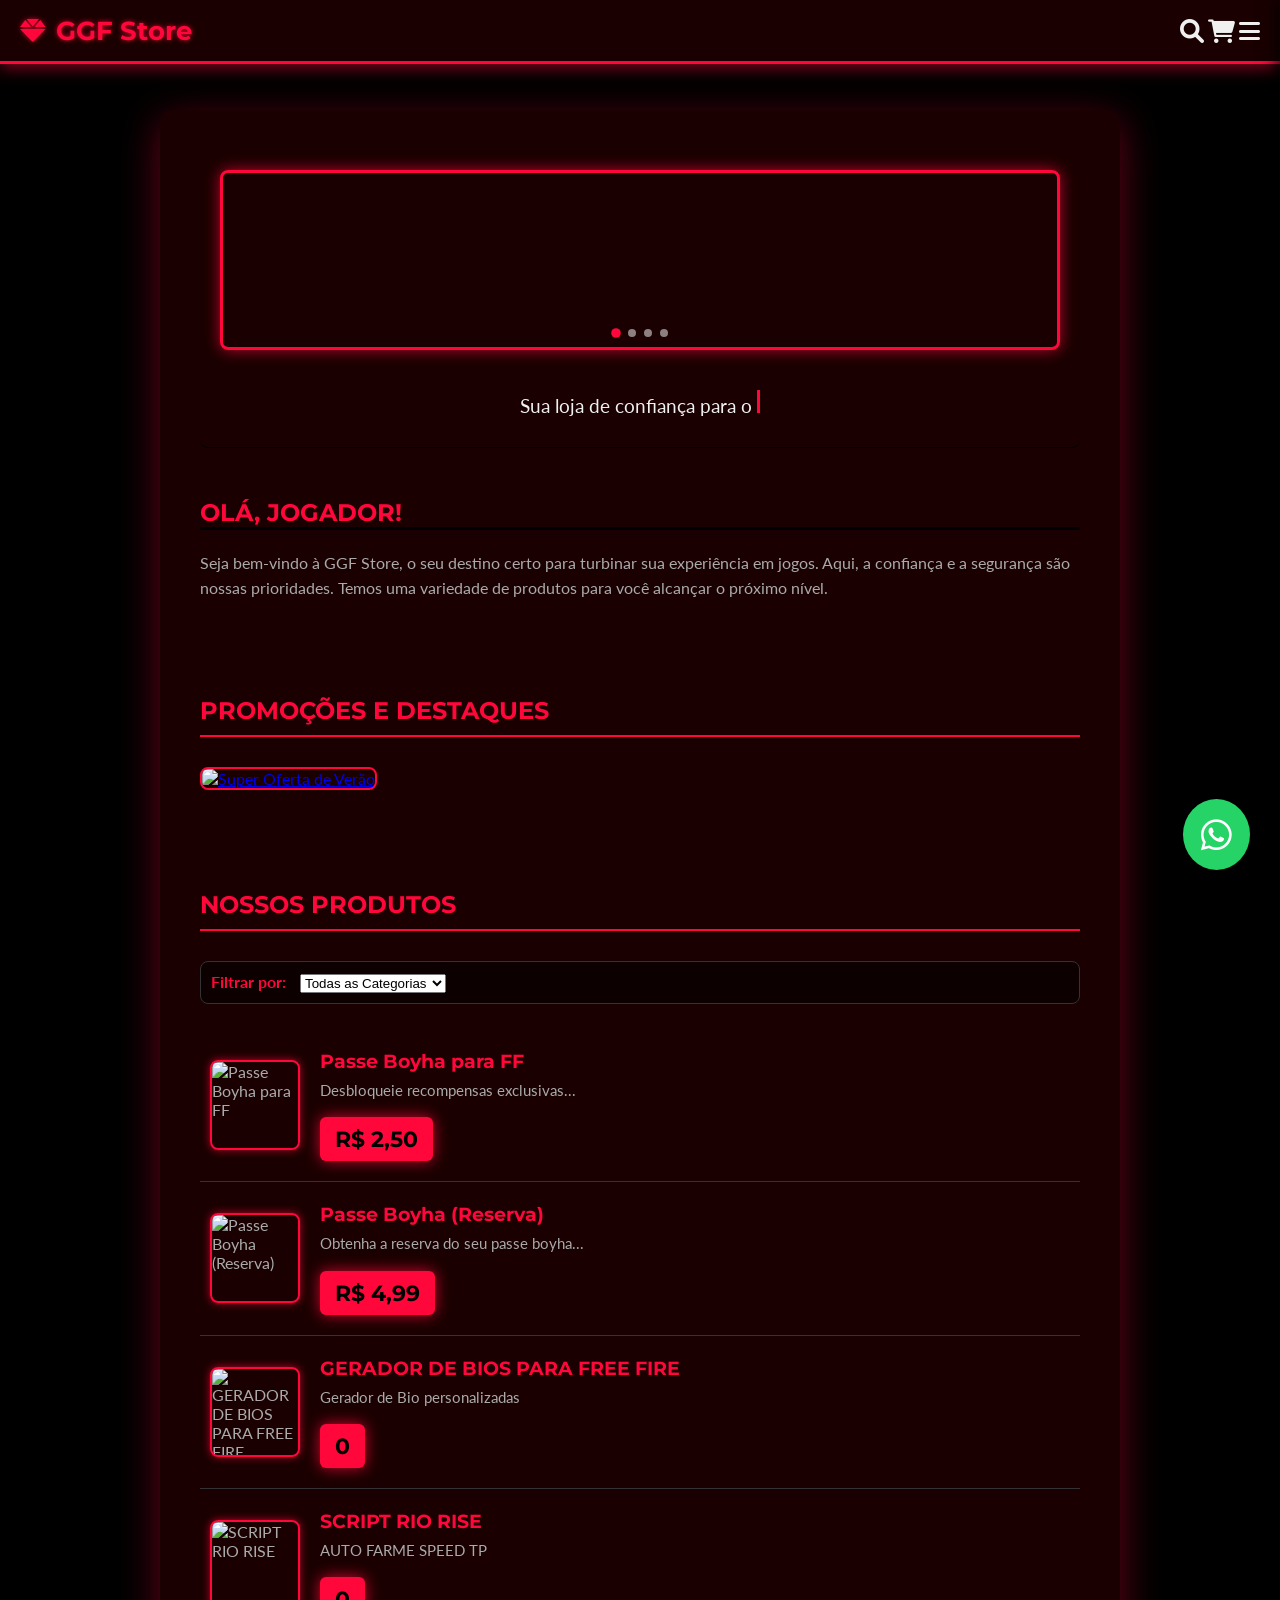
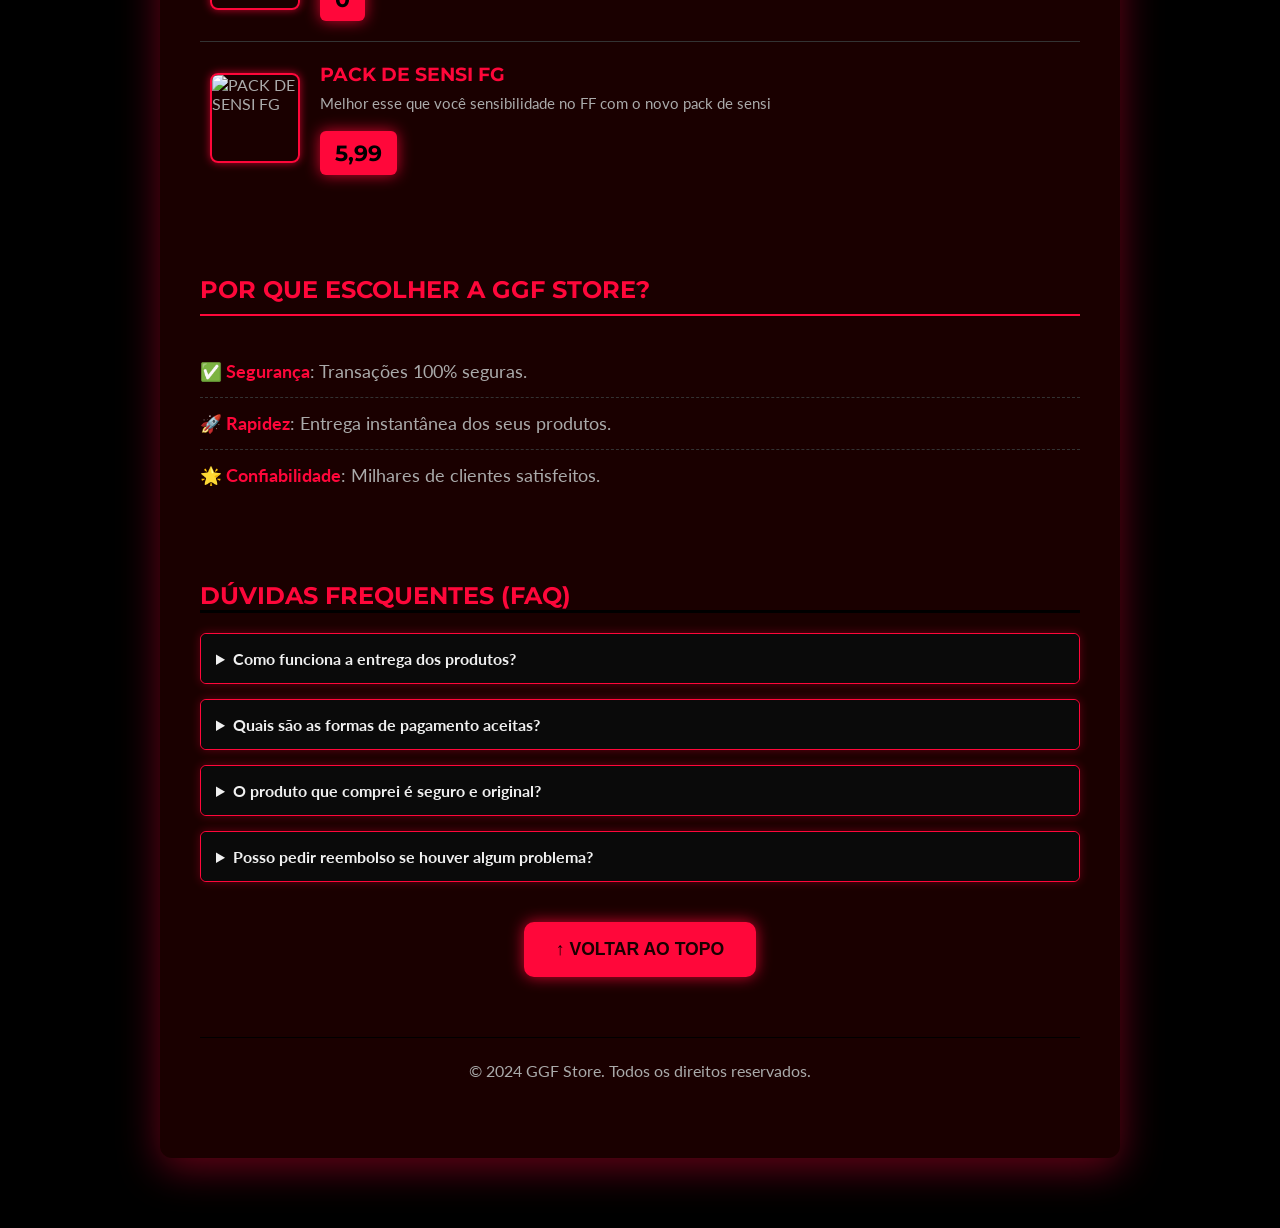
==== commit 6be05959: "Add files via upload" ====
--- a/index.html
+++ b/index.html
@@ -6,147 +6,779 @@
     <title>GGF Store - Sua loja de confiança!</title>
     
     <meta name="description" content="Explore uma loja digital com itens de free fire pela metade do preço.">
-    <meta name="keywords" content="loja ggf store, ggf cheats, ggf team, ggf, GGF TEAM, ggfstore, Passe boyha barato">
+    <meta name="keywords" content="loja ggf store, ggf cheats, ggf team, ggf, GGF TEAM, ggfstore, Passe boyha barato, passe boyha, genival modes, Genival, GGF STORE, gerador de bio para ff, genival mods, genival Garcia, likes para ff grátis">
     <link rel="icon" type="image/png" href="https://raw.githubusercontent.com/ggfcheats/Img.trabalhos.escilares/refs/heads/main/20250916_045921.png">
     
-    <!-- Fontes e Ícones -->
     <link rel="stylesheet" href="https://cdnjs.cloudflare.com/ajax/libs/font-awesome/6.0.0-beta3/css/all.min.css">
     <link href="https://fonts.googleapis.com/css2?family=Montserrat:wght@400;700&family=Lato:wght@400;700&display=swap" rel="stylesheet">
     
-    <!-- Estilos -->
-    <link rel="stylesheet" href="css/styles.css">
+    <style>
+        /* ========================================
+        1. VARIÁVEIS CSS (Fácil Edição) - CORES NEON
+        ========================================
+        */
+        :root {
+            /* Cores do Tema */
+            --cor-fundo-principal: #000000;
+            --cor-destaque-primaria: #FF073A; /* VERMELHO NEON */
+            --cor-texto-principal: #AAAAAA;
+            --cor-texto-secundaria: #F0F0F0;
+            --cor-fundo-card: #1A0000; /* Fundo mais escuro para cards e cabeçalho */
+            --cor-whatsapp: #25d366;
+            
+            /* Sombras e Efeitos */
+            --sombra-card: rgba(255, 7, 58, 0.4); /* Sombra vermelha/neon */
+            
+            /* Tipografia */
+            --fonte-titulo: 'Montserrat', sans-serif;
+            --fonte-corpo: 'Lato', sans-serif;
+        }
+
+        /* RESET e Base */
+        * {
+            margin: 0;
+            padding: 0;
+            box-sizing: border-box;
+        }
+
+        body {
+            font-family: var(--fonte-corpo);
+            color: var(--cor-texto-principal);
+            background-color: var(--cor-fundo-principal);
+            min-height: 10vh;
+            padding-top: 80px; 
+            overflow-x: hidden; 
+        }
+        
+        /* ========================================
+        2. ANIMAÇÕES GERAIS (MANTIDAS)
+        ========================================
+        */
+        @keyframes fadeInUp {
+            from { opacity: 0; transform: translateY(20px); }
+            to { opacity: 1; transform: translateY(0); }
+        }
+        
+        .typing-cursor {
+            display: inline-block;
+            width: 3px;
+            height: 1.2em;
+            background-color: var(--cor-destaque-primaria);
+            margin-left: 5px;
+            opacity: 1 !important; 
+            animation: blink-cursor 0.75s step-end infinite;
+        }
+
+        @keyframes blink-cursor {
+            from, to { opacity: 1; }
+            50% { opacity: 0; }
+        }
+        
+        @keyframes fadeInDown {
+            from { opacity: 0; transform: translateY(-10px); }
+            to { opacity: 1; transform: translateY(0); }
+        }
+        
+        .animate-on-scroll {
+            opacity: 0; 
+            transform: translateY(20px); 
+            transition: opacity 0.8s ease-out, transform 0.8s ease-out; 
+        }
+
+        .animate-on-scroll.active {
+            opacity: 1;
+            transform: translateY(0);
+        }
+        
+        /* ========================================
+        3. TYPOGRAPHY E TÍTULOS - MELHOR ESPAÇAMENTO
+        ========================================
+        */
+        h2, h3 {
+            font-family: var(--fonte-titulo);
+            color: var(--cor-destaque-primaria);
+            margin-bottom: 20px; /* Mais espaço após o título */
+            padding-top: 10px;
+            font-weight: 700;
+            text-transform: uppercase;
+            border-bottom: 3px solid var(--cor-fundo-principal); /* Linha sutil */
+            display: block; /* Garante que a linha ocupe toda a largura */
+        }
+        
+        h3 {
+            font-size: 1.5em;
+            margin-bottom: 30px;
+            padding-bottom: 10px;
+            border-bottom: 2px solid var(--cor-destaque-primaria); /* Linha VERMELHA para sub-títulos */
+        }
+        
+        p {
+            line-height: 1.6;
+            margin-bottom: 15px;
+        }
+
+        /* ========================================
+        4. HEADER FIXO E PESQUISA
+        ========================================
+        */
+        .fixed-header {
+            position: fixed;
+            top: 0;
+            left: 0;
+            width: 100%;
+            background-color: var(--cor-fundo-card); 
+            border-bottom: 3px solid var(--cor-destaque-primaria); /* Header com linha VERMELHA */
+            padding: 15px 20px;
+            display: flex;
+            justify-content: space-between;
+            align-items: center;
+            z-index: 1000; 
+            box-shadow: 0 4px 15px rgba(255, 7, 58, 0.5); /* Sombra mais intensa */
+        }
+
+        .header-logo-container {
+            color: var(--cor-destaque-primaria);
+            font-family: var(--fonte-titulo);
+            font-size: 1.6em;
+            font-weight: 700;
+            text-decoration: none;
+            display: flex;
+            align-items: center;
+            text-shadow: 0 0 5px rgba(255, 7, 58, 0.8);
+        }
+        
+        .header-logo-container i {
+             margin-right: 10px;
+        }
+
+        .header-icons a, .header-icons button {
+            background: none;
+            border: none;
+            color: var(--cor-texto-secundaria);
+            font-size: 1.5em;
+            cursor: pointer;
+            transition: color 0.2s ease, transform 0.2s ease;
+        }
+
+        .header-icons a:hover, .header-icons button:hover {
+            color: var(--cor-destaque-primaria);
+            transform: scale(1.15) rotate(3deg); 
+        }
+
+        /* Barra de Pesquisa */
+        #search-container {
+            position: fixed;
+            top: 75px; /* Ajustado para maior espaçamento */
+            left: 0;
+            width: 100%;
+            background-color: #0d0000;
+            padding: 15px 20px; /* Mais padding */
+            z-index: 999; 
+            display: none; 
+            border-bottom: 3px solid var(--cor-destaque-primaria);
+        }
+        
+        #search-container.open {
+            display: block;
+            animation: fadeInDown 0.3s ease-out;
+        }
+
+        #search-input {
+            width: 100%;
+            padding: 12px; /* Maior padding no input */
+            background: #000;
+            border: 1px solid var(--cor-destaque-primaria);
+            color: white;
+            border-radius: 5px;
+            outline: none;
+            font-size: 1em;
+        }
+        
+        /* ========================================
+        5. SIDEBAR / MENU LATERAL (MANTIDO)
+        ========================================
+        */
+        .sidebar {
+            position: fixed;
+            top: 0;
+            right: 0;
+            height: 100%;
+            width: 280px;
+            background-color: var(--cor-fundo-card); 
+            z-index: 1001; 
+            box-shadow: -5px 0 15px rgba(0, 0, 0, 0.7);
+            transform: translateX(100%);
+            transition: transform 0.4s cubic-bezier(0.25, 0.8, 0.25, 1);
+            padding: 20px;
+            overflow-y: auto;
+        }
+
+        .sidebar.open {
+            transform: translateX(0);
+        }
+        
+        .sidebar h3 {
+            font-family: var(--fonte-titulo);
+            color: var(--cor-destaque-primaria);
+            margin-bottom: 25px;
+            display: flex;
+            justify-content: space-between;
+            align-items: center;
+            border-bottom: 2px solid var(--cor-texto-principal);
+            padding-bottom: 10px;
+        }
+        
+        .sidebar ul {
+            list-style: none;
+            padding: 0;
+        }
+
+        .sidebar li {
+            padding: 12px 0;
+            border-bottom: 1px solid #222;
+            opacity: 0;
+            transform: translateX(20px);
+            transition: opacity 0.3s ease-out, transform 0.3s ease-out;
+        }
+        
+        .sidebar a {
+            color: var(--cor-texto-secundaria);
+            text-decoration: none;
+            font-size: 1.1em;
+            display: block;
+        }
+        
+        .sidebar a:hover {
+            color: var(--cor-destaque-primaria);
+        }
+        
+        .overlay {
+            position: fixed;
+            top: 0;
+            left: 0;
+            width: 100%;
+            height: 100%;
+            background: rgba(0, 0, 0, 0.6);
+            z-index: 990; 
+            display: none;
+            transition: opacity 0.4s ease;
+            opacity: 0;
+        }
+
+        .overlay.active {
+            display: block;
+            opacity: 1;
+        }
+        
+        /* ========================================
+        6. CARROSSEL DE IMAGENS (NOVO BANNER) - MANTIDO
+        ========================================
+        */
+        .page-banner {
+            padding: 20px 20px 30px 20px; 
+            margin-bottom: 30px;
+            border-bottom: 1px solid var(--cor-fundo-principal);
+            background-size: cover;
+            background-position: center;
+            background-repeat: no-repeat;
+            border-radius: 8px; 
+            text-align: center;
+        }
+        
+        .logo-banner {
+            display: none; 
+        }
+
+        .carousel-container {
+            width: 100%;
+            max-width: 900px; 
+            margin: 0 auto 20px auto; 
+            overflow: hidden;
+            position: relative;
+            border-radius: 8px;
+            box-shadow: 0 0 15px rgba(255, 7, 58, 0.7);
+            border: 3px solid var(--cor-destaque-primaria);
+            height: 180px; 
+        }
+        
+        .carousel-track {
+            display: flex;
+            height: 100%;
+            transition: transform 0.6s ease-in-out;
+        }
+        
+        .carousel-slide {
+            min-width: 100%; 
+            height: 100%;
+            background-size: cover;
+            background-position: center;
+            background-repeat: no-repeat;
+        }
+        
+        .carousel-dots {
+            position: absolute;
+            bottom: 10px;
+            left: 50%;
+            transform: translateX(-50%);
+            display: flex;
+            gap: 8px;
+        }
+        
+        .dot {
+            height: 8px;
+            width: 8px;
+            background-color: #ffffff;
+            opacity: 0.5;
+            border-radius: 50%;
+            cursor: pointer;
+            transition: all 0.3s ease;
+        }
+        
+        .dot.active {
+            opacity: 1;
+            background-color: var(--cor-destaque-primaria);
+            transform: scale(1.2);
+        }
+        
+        .slogan-banner {
+            font-size: 1.2em;
+            margin-top: 15px;
+            color: var(--cor-texto-secundaria);
+            opacity: 0;
+            transform: translateY(20px);
+        }
+
+
+        /* ========================================
+        7. CONTAINER E SEÇÕES - MELHOR ESPAÇAMENTO
+        ========================================
+        */
+        .container {
+            max-width: 960px;
+            margin: 30px auto 70px auto; /* Aumentada a margem superior e inferior */
+            padding: 40px;
+            background-color: var(--cor-fundo-card);
+            border-radius: 12px;
+            box-shadow: 0 10px 40px var(--sombra-card); /* Sombra mais destacada */
+            opacity: 0; 
+            animation: fadeInUp 1s 0.3s forwards;
+        }
+        
+        .bem-vindo, .produtos, .confianca, .faq-section, .ads-container {
+            margin-bottom: 50px; /* Maior espaçamento entre as seções */
+            padding: 10px 0;
+        }
+        
+        .filter-group {
+            margin-bottom: 25px; /* Mais espaço para o filtro */
+            padding: 10px;
+            background-color: #0d0000;
+            border-radius: 8px;
+            border: 1px solid #333;
+        }
+        
+        .lista-produtos {
+            display: flex;
+            flex-direction: column; /* Lista verticalmente */
+            gap: 0; 
+            padding: 0; 
+        }
+        
+        .card-produto {
+            background-color: var(--cor-fundo-card); 
+            border-radius: 0; 
+            box-shadow: none; 
+            width: 100%; 
+            padding: 20px 10px; /* Aumentado o padding vertical para "respiro" */
+            text-align: left;
+            transition: background-color 0.3s ease, transform 0.2s ease;
+            text-decoration: none;
+            color: inherit;
+            display: flex;
+            flex-direction: row; 
+            align-items: center;
+            border-bottom: 1px solid #333; 
+            border-top: none;
+            border-left: none;
+            border-right: none;
+        }
+        
+        .card-produto:last-child {
+            border-bottom: none; 
+        }
+        
+        .card-produto:hover {
+            background-color: #2c0000; /* Leve destaque ao passar o mouse */
+            transform: translateX(5px); /* Efeito sutil de deslize */
+            box-shadow: 0 0 10px rgba(255, 7, 58, 0.1);
+        }
+
+        .card-produto img {
+            width: 90px; 
+            height: 90px;
+            object-fit: cover;
+            border-radius: 8px;
+            margin-right: 20px;
+            border: 2px solid var(--cor-destaque-primaria); /* Borda VERMELHA mais grossa */
+            box-shadow: 0 0 8px rgba(255, 7, 58, 0.7);
+            flex-shrink: 0; 
+        }
+        
+        .card-info {
+            flex-grow: 1; 
+        }
+
+        .card-produto h4 {
+            font-family: var(--fonte-titulo);
+            color: var(--cor-destaque-primaria); 
+            margin-bottom: 5px; 
+            font-size: 1.2em; 
+        }
+
+        .card-produto p {
+            color: var(--cor-texto-principal);
+            font-size: 0.95em;
+            margin-bottom: 10px;
+        }
+
+        .product-price {
+            font-family: var(--fonte-titulo);
+            font-size: 1.4em;
+            color: #000; /* Texto preto no fundo neon */
+            background-color: var(--cor-destaque-primaria);
+            padding: 8px 15px;
+            border-radius: 6px;
+            margin-top: 5px;
+            font-weight: 700;
+            box-shadow: 0 0 15px rgba(255, 7, 58, 0.8);
+            display: inline-block; 
+            width: auto;
+        }
+        
+        /* Destaque para promoções */
+        #ads-list-js a img.ad-banner {
+            width: 100%;
+            margin-bottom: 20px;
+            border: 2px solid var(--cor-destaque-primaria);
+            border-radius: 8px;
+            transition: transform 0.3s ease;
+        }
+        
+        #ads-list-js a img.ad-banner:hover {
+            transform: scale(1.02);
+        }
+
+        /* ========================================
+        8. CONFABILIDADE E FAQ
+        ========================================
+        */
+        #lista-confianca {
+            list-style: none;
+            padding: 0;
+        }
+        
+        .confianca-item {
+            font-size: 1.1em;
+            padding: 15px 0;
+            border-bottom: 1px dashed #333; 
+            transition: color 0.3s ease;
+        }
+        
+        .confianca-item:last-child {
+            border-bottom: none;
+        }
+        
+        .confianca-item strong {
+            color: var(--cor-destaque-primaria);
+        }
+        
+        .faq-section details {
+            background-color: var(--cor-fundo-principal);
+            border: 1px solid var(--cor-destaque-primaria); /* Borda VERMELHA */
+            border-radius: 6px;
+            margin-bottom: 15px;
+            box-shadow: 0 0 10px rgba(255, 7, 58, 0.3);
+        }
+        
+        .faq-section summary {
+            font-weight: bold;
+            padding: 15px;
+            cursor: pointer;
+            color: var(--cor-texto-secundaria);
+            transition: color 0.2s ease;
+            background-color: #0a0a0a;
+            border-radius: 6px;
+        }
+        
+        .faq-section details[open] summary {
+            color: var(--cor-destaque-primaria);
+            border-bottom: 1px solid var(--cor-destaque-primaria);
+            border-radius: 6px 6px 0 0;
+        }
+        
+        .faq-section details p {
+            padding: 15px;
+            border-top: 1px solid #222;
+            background-color: #0d0000;
+            color: var(--cor-texto-principal);
+            line-height: 1.6;
+            margin-bottom: 0;
+            border-radius: 0 0 6px 6px;
+        }
+        
+        /* BOTÃO VOLTAR AO TOPO (ESTILIZADO) */
+        #back-to-top-button {
+            display: block; 
+            margin: 40px auto 0 auto; 
+            padding: 15px 30px; 
+            font-size: 1.1em;
+            font-weight: bold;
+            text-transform: uppercase;
+            
+            background-color: var(--cor-destaque-primaria);
+            color: var(--cor-fundo-card);
+            border: 2px solid var(--cor-destaque-primaria);
+            border-radius: 10px;
+            cursor: pointer;
+            transition: all 0.3s ease;
+            box-shadow: 0 0 15px rgba(255, 7, 58, 0.8);
+        }
+
+        #back-to-top-button:hover {
+            background-color: transparent; 
+            color: var(--cor-destaque-primaria);
+            border-color: var(--cor-destaque-primaria);
+            transform: translateY(-3px);
+            box-shadow: 0 0 25px rgba(255, 7, 58, 1);
+        }
+        
+        /* WHATSAPP FLUTUANTE */
+        .whatsapp-float {
+             position: fixed;
+             bottom: 30px; 
+             right: 30px;
+             background-color: var(--cor-whatsapp);
+             color: white;
+             padding: 18px;
+             border-radius: 50%;
+             font-size: 2.2em;
+             box-shadow: 0 6px 12px rgba(0,0,0,0.6);
+             z-index: 998;
+             display: flex;
+             align-items: center;
+             justify-content: center;
+             text-decoration: none;
+             transition: transform 0.2s ease, box-shadow 0.2s ease;
+        }
+        
+        .whatsapp-float:hover {
+            transform: scale(1.1) rotate(5deg);
+            box-shadow: 0 8px 15px rgba(0,0,0,0.8);
+        }
+
+        /* RESPONSIVIDADE (MOBILE) */
+        @media (max-width: 768px) {
+            body { padding-top: 70px; }
+            .fixed-header { padding: 10px 15px; }
+            .container { 
+                padding: 15px; 
+                margin: 20px auto 50px auto; 
+            }
+            
+            h3 { font-size: 1.3em; margin-bottom: 25px; }
+            
+            .bem-vindo, .produtos, .confianca, .faq-section, .ads-container {
+                margin-bottom: 40px; 
+            }
+
+            .card-produto img {
+                width: 70px; 
+                height: 70px;
+            }
+
+            .card-produto { padding: 15px 5px; }
+            .product-price { font-size: 1.2em; padding: 6px 12px; }
+            .whatsapp-float { bottom: 20px; right: 15px; padding: 15px; font-size: 2em; }
+        }
+    </style>
 </head>
 <body>
     
-    <!-- Loader Global -->
-    <div id="global-loader" style="display: none;">
-        <div class="loader-spinner"></div>
-    </div>
-
-    <!-- Header Fixo -->
     <div class="fixed-header">
         <a href="#" class="header-logo-container">
             <i class="fas fa-gem"></i> GGF Store
         </a>
         <div class="header-icons">
-            <a href="#" title="Pesquisar Produto" id="search-toggle">
-                <i class="fas fa-search"></i>
-            </a>
-            <a href="#" title="Seu Carrinho">
-                <i class="fas fa-shopping-cart"></i>
-            </a>
-            <button title="Menu Principal" id="menu-toggle">
-                <i class="fas fa-bars"></i>
-            </button>
+            <a href="#" title="Pesquisar Produto" id="search-toggle"><i class="fas fa-search"></i></a>
+            <a href="#" title="Seu Carrinho"><i class="fas fa-shopping-cart"></i></a>
+            <button title="Menu Principal" id="menu-toggle"><i class="fas fa-bars"></i></button>
         </div>
     </div>
     
-    <!-- Barra de Pesquisa -->
     <div id="search-container" class="search-bar-container">
-        <input type="text" id="search-input" placeholder="🔍 O que você está procurando? Ex: Passe Boyha">
+        <input type="text" id="search-input" placeholder="O que você está procurando? Ex: Passe Boyha">
     </div>
 
-    <!-- Overlay e Menu Lateral -->
-    <div id="sidebar-overlay" class="overlay"></div>
+    <div id="sidebar-overlay" class="overlay"></div> 
+
     <div id="sidebar-menu" class="sidebar">
-        <h3>
-            Menu Principal 
-            <i class="fas fa-times" id="close-sidebar" style="cursor: pointer;"></i>
-        </h3>
+        <h3>Menu Principal <i class="fas fa-times" id="close-sidebar" style="cursor: pointer;"></i></h3>
         <ul id="sidebar-list">
             <li><a href="#top"><i class="fas fa-home"></i> Início</a></li>
             <li><a href="#ads-section"><i class="fas fa-bullhorn"></i> Promoções</a></li>
             <li><a href="#lista-produtos-js"><i class="fas fa-box-open"></i> Nossos Produtos</a></li>
-            <li><a href="#faq"><i class="fas fa-question-circle"></i> Dúvidas Frequentes</a></li>
-            <li><a href="#" id="sidebar-whatsapp-link" style="color: var(--cor-whatsapp);">
-                <i class="fab fa-whatsapp"></i> Fale Conosco
-            </a></li>
-            <li style="margin-top: 20px;">
-                <a href="admin.html" style="color: var(--cor-destaque-primaria);">
-                    <i class="fas fa-lock"></i> Área do Admin
-                </a>
-            </li>
+            <li><a href="#faq"><i class="fas fa-question-circle"></i> Dúvidas Frequentes (FAQ)</a></li>
+            <li><a href="https://wa.me/" target="_blank" id="sidebar-whatsapp-link" style="color: var(--cor-whatsapp);"><i class="fab fa-whatsapp" style="color: var(--cor-whatsapp);"></i> Fale Conosco</a></li>
+            <li style="margin-top: 20px;"><a href="admin.html" style="color: var(--cor-destaque-primaria);"><i class="fas fa-lock"></i> Área do Admin</a></li>
         </ul>
     </div>
     
-    <!-- Container Principal -->
     <div class="container">
-        <!-- Banner e Carrossel -->
         <header class="page-banner">
             <div class="carousel-container">
-                <div class="carousel-track" id="carousel-track-js"></div>
+                <div class="carousel-track" id="carousel-track-js">
+                    </div>
                 <div class="carousel-dots" id="carousel-dots-js"></div>
             </div>
-            <p class="slogan-banner" id="slogan-texto"></p>
+            
+            <p class="slogan-banner" id="slogan-texto">Carregando Slogan...</p>
         </header>
 
-        <!-- Seção de Boas-vindas -->
         <section class="bem-vindo animate-on-scroll">
             <h2>Olá, jogador!</h2>
-            <p>Seja bem-vindo à GGF Store, o seu destino certo para turbinar sua experiência em jogos. 
-               Aqui, a confiança e a segurança são nossas prioridades.</p>
+            <p>Seja bem-vindo à GGF Store, o seu destino certo para turbinar sua experiência em jogos. Aqui, a confiança e a segurança são nossas prioridades. Temos uma variedade de produtos para você alcançar o próximo nível.</p>
         </section>
         
-        <!-- Seção de Anúncios -->
         <section id="ads-section" class="ads-container">
-            <h3 class="animate-on-scroll">🔥 Promoções e Destaques</h3>
-            <div class="ads-grid" id="ads-list-js"></div>
+             <h3 class="animate-on-scroll">Promoções e Destaques</h3>
+             <div id="ads-list-js">
+                 </div>
         </section>
 
-        <!-- Seção de Produtos -->
         <section class="produtos">
-            <h3 class="animate-on-scroll">🛍️ Nossos Produtos</h3>
-            
-            <!-- Filtros de Categoria -->
-            <div class="category-filters animate-on-scroll" id="category-filters"></div>
-            
-            <!-- Lista de Produtos -->
-            <div class="lista-produtos" id="lista-produtos-js"></div>
+            <h3 class="animate-on-scroll">Nossos Produtos</h3>
+            
+            <div class="filter-group animate-on-scroll">
+                <label for="category-filter" style="color: var(--cor-destaque-primaria); font-weight: bold; margin-right: 10px;">Filtrar por:</label>
+                <select id="category-filter">
+                    <option value="all">Todas as Categorias</option>
+                    </select>
+            </div>
+            
+            <div class="lista-produtos" id="lista-produtos-js">
+                </div>
         </section>
 
-        <!-- Contador de Vendas -->
-        <section class="sales-counter-section animate-on-scroll">
-            <h3>🚀 Mais de</h3>
-            <span id="sales-counter">0</span>
-            <h3>Vendas Realizadas</h3>
+        <section class="confianca">
+            <h3 class="animate-on-scroll">Por que escolher a GGF Store?</h3>
+            <ul id="lista-confianca">
+                <li class="confianca-item animate-on-scroll"><strong>✅ Segurança</strong>: Transações 100% seguras.</li>
+                <li class="confianca-item animate-on-scroll"><strong>🚀 Rapidez</strong>: Entrega instantânea dos seus produtos.</li>
+                <li class="confianca-item animate-on-scroll"><strong>🌟 Confiabilidade</strong>: Milhares de clientes satisfeitos.</li>
+            </ul>
         </section>
-
-        <!-- Seção FAQ -->
+        
         <section id="faq" class="faq-section">
-            <h2 class="animate-on-scroll">❓ Dúvidas Frequentes</h2>
-            <div class="faq-container" id="faq-container"></div>
+            <h2 class="animate-on-scroll">Dúvidas Frequentes (FAQ)</h2>
             
             <button id="back-to-top-button" class="animate-on-scroll" onclick="window.scrollTo({top: 0, behavior: 'smooth'});">
                 ↑ VOLTAR AO TOPO
             </button>
         </section>
 
-        <!-- Footer -->
         <footer>
-            <p>&copy; 2024 GGF Store. Todos os direitos reservados.</p>
+            <p style="text-align: center; margin-top: 40px; padding: 20px 0; border-top: 1px solid var(--cor-fundo-principal);">&copy; 2024 GGF Store. Todos os direitos reservados.</p>
         </footer>
     </div>
     
-    <!-- WhatsApp Flutuante -->
-    <a href="#" class="whatsapp-float" target="_blank" title="Fale Conosco no WhatsApp">
+    <a href="#" 
+       class="whatsapp-float" 
+       target="_blank"
+       title="Fale Conosco no WhatsApp">
         <i class="fab fa-whatsapp"></i>
     </a>
 
-    <!-- Scripts -->
-    <script type="module" src="js/app.js"></script>
-    
-    <!-- Inicialização do Carrossel (imagens fixas) -->
     <script>
-        // Carrossel com imagens locais (não depende do Firebase)
+        // ===========================================
+        // FUNÇÕES GERAIS DE CARREGAMENTO
+        // ===========================================
+
+        async function fetchLojaData() {
+            try {
+                // Adiciona um timestamp para evitar cache
+                const response = await fetch('data.json?t=' + new Date().getTime()); 
+                if (!response.ok) {
+                    throw new Error('Falha ao carregar data.json');
+                }
+                return await response.json();
+            } catch (error) {
+                console.error("Erro no carregamento dos dados da loja, usando dados padrão:", error);
+                // Dados padrão de segurança caso o JSON falhe
+                return { 
+                    products: [
+                        // Adicionando produtos padrão para exibição
+                        { titulo: "Passe Boyha para FF", descricao: "Receba o passe exclusivo...", price: "R$ 69,90", imgSrc: "https://raw.githubusercontent.com/ggfcheats/Img.trabalhos.escilares/refs/heads/main/20250916_045921.png", link: "#", category: "Passe"},
+                        { titulo: "Passe Boyha (Reserva)", descricao: "Obtenha a reserva do seu passe boyha...", price: "R$ 5,00", imgSrc: "https://raw.githubusercontent.com/ggfcheats/Img.trabalhos.escilares/refs/heads/main/20250916_045921.png", link: "#", category: "Reserva"}
+                    ], 
+                    settings: { slogan: 'Sua loja de confiança!', color_primary: '#FF073A', color_secondary: '#F0F0F0', header_background_color: '#1A0000', whatsapp_number: '558496833932' }, 
+                    faq: [
+                        { question: "Como funciona a entrega dos produtos?", answer: "A entrega é imediata após a confirmação do pagamento. Você receberá um código ou acesso diretamente na tela e por e-mail." },
+                        { question: "Quais são as formas de pagamento aceitas?", answer: "Aceitamos Pix, Cartão de Crédito e Boleto Bancário." },
+                        { question: "O produto que comprei é seguro e original?", answer: "Sim, todos os nossos produtos são adquiridos de fontes oficiais e garantimos 100% de segurança." },
+                        { question: "Posso pedir reembolso se houver algum problema?", answer: "Sim, oferecemos reembolso total caso o produto não seja entregue ou apresente defeito, conforme nossa política de devolução." }
+                    ],
+                    ads: [
+                        // Adicionando ads padrão para exibição
+                        { title: "Super Oferta de Verão", imageUrl: "https://via.placeholder.com/900x150?text=Super+Oferta+de+Verão", targetLink: "#" }
+                    ]
+                };
+            }
+        }
+        
+        // ===========================================
+        // LÓGICA DE ANIMAÇÃO MÁQUINA DE ESCREVER
+        // ===========================================
+        function typingEffect(elementId, text) {
+            const element = document.getElementById(elementId);
+            if (!element) return;
+            
+            let i = 0;
+            const speed = 70; 
+            
+            element.style.animation = 'none'; 
+            element.textContent = '';
+            element.style.opacity = 1; 
+
+            const cursor = document.createElement('span');
+            cursor.className = 'typing-cursor';
+            element.appendChild(cursor);
+
+            function typeWriter() {
+                if (i < text.length) {
+                    element.insertBefore(document.createTextNode(text.charAt(i)), cursor);
+                    i++;
+                    setTimeout(typeWriter, speed);
+                } else {
+                    cursor.remove();
+                }
+            }
+            typeWriter();
+        }
+        
+        // 🚨 DADOS PADRÃO PARA O CARROSSEL (TROQUE AS URLS PELAS SUAS!) 🚨
         const carouselImages = [
-            { url: 'https://raw.githubusercontent.com/ggfcheats/Img-ggf-ff/refs/heads/main/20251012_105852.jpg', alt: 'Slide 1' }, 
-            { url: 'https://raw.githubusercontent.com/ggfcheats/Img-ggf-ff/refs/heads/main/IMG_20251009_193134.jpg', alt: 'Slide 2' }, 
-            { url: 'https://raw.githubusercontent.com/ggfcheats/Img-ggf-ff/refs/heads/main/IMG_20251012_102920.jpg', alt: 'Slide 3' }
+            { url: 'https://raw.githubusercontent.com/ggfcheats/Img-ggf-ff/refs/heads/main/20251012_105852.jpg', alt: 'Slide 1: Passe Boyha em Promoção' }, 
+            { url: 'https://raw.githubusercontent.com/ggfcheats/Img-ggf-ff/refs/heads/main/IMG_20251009_193134.jpg', alt: 'Slide 2: Evento Semanal de Skins' }, 
+            { url: 'https://raw.githubusercontent.com/ggfcheats/Img-ggf-ff/refs/heads/main/IMG_20251012_102920.jpg', alt: 'Slide 3: Recarga de Diamantes Barata' }, 
+            { url: 'https://raw.githubusercontent.com/ggfcheats/Img-ggf-ff/refs/heads/main/20251012_104647.jpg', alt: 'Slide 4: Novidades da Temporada' } 
         ];
         
         let slideIndex = 0;
         let autoPlayInterval;
-        
+
+        // ===========================================
+        // LÓGICA DO CARROSSEL
+        // ===========================================
         function renderCarousel() {
             const track = document.getElementById('carousel-track-js');
             const dotsContainer = document.getElementById('carousel-dots-js');
@@ -160,6 +792,7 @@
                 const slide = document.createElement('div');
                 slide.className = 'carousel-slide';
                 slide.style.backgroundImage = `url('${img.url}')`;
+                slide.setAttribute('aria-label', img.alt);
                 track.appendChild(slide);
 
                 const dot = document.createElement('span');
@@ -169,7 +802,7 @@
             });
 
             setSlide(0);
-            startAutoPlay();
+            startCarouselAutoPlay();
         }
         
         function setSlide(index) {
@@ -191,12 +824,267 @@
             setSlide(slideIndex);
         }
 
-        function startAutoPlay() {
+        function startCarouselAutoPlay() {
             if (autoPlayInterval) clearInterval(autoPlayInterval);
-            autoPlayInterval = setInterval(nextSlide, 5000);
-        }
-
-        document.addEventListener('DOMContentLoaded', renderCarousel);
+            autoPlayInterval = setInterval(nextSlide, 5000); 
+        }
+
+        document.addEventListener('DOMContentLoaded', () => {
+            const produtosDiv = document.getElementById('lista-produtos-js');
+            const adsDiv = document.getElementById('ads-list-js');
+            const searchContainer = document.getElementById('search-container');
+            const searchInput = document.getElementById('search-input');
+            const searchButton = document.getElementById('search-toggle'); 
+            const menuButton = document.getElementById('menu-toggle'); 
+            const sidebar = document.getElementById('sidebar-menu');
+            const closeSidebar = document.getElementById('close-sidebar');
+            const sidebarOverlay = document.getElementById('sidebar-overlay'); 
+            const sidebarListItems = document.querySelectorAll('#sidebar-list li'); 
+            const faqSection = document.getElementById('faq'); 
+            const filterSelect = document.getElementById('category-filter');
+            const whatsappFloat = document.querySelector('.whatsapp-float');
+            const sidebarWhatsappLink = document.getElementById('sidebar-whatsapp-link');
+            
+            let lojaData = {};
+            
+            // ===========================================
+            // LÓGICA DE ANIMAÇÃO NO SCROLL
+            // ===========================================
+            
+            const observer = new IntersectionObserver((entries, observer) => {
+                entries.forEach(entry => {
+                    if (entry.isIntersecting) {
+                        entry.target.classList.add('active');
+                        observer.unobserve(entry.target); 
+                    }
+                });
+            }, { 
+                threshold: 0.1, 
+                rootMargin: '0px 0px -100px 0px' 
+            });
+            
+            const itemsToObserve = document.querySelectorAll('.animate-on-scroll:not(#lista-produtos-js):not(#faq)');
+            itemsToObserve.forEach((item) => {
+                observer.observe(item);
+            });
+
+            // ===========================================
+            // RENDERIZAÇÃO DE PRODUTOS, FAQ, ADS
+            // ===========================================
+            
+            function renderizarProdutos(listaProdutos) {
+                produtosDiv.querySelectorAll('.card-produto').forEach(card => observer.unobserve(card));
+                produtosDiv.innerHTML = ''; 
+                
+                if (listaProdutos.length === 0) {
+                     produtosDiv.innerHTML = `<p style="width: 100%; text-align: center; color: var(--cor-destaque-primaria); padding: 30px;">Nenhum produto encontrado com este termo ou categoria.</p>`;
+                } else {
+                    listaProdutos.forEach((produto, index) => {
+                        const card = document.createElement('a');
+                        card.href = produto.link;
+                        card.className = 'card-produto animate-on-scroll'; 
+                        card.style.transitionDelay = `${index * 0.1}s`; 
+                        
+                        // 🚨 ESTRUTURA ATUALIZADA DO CARD 🚨
+                        card.innerHTML = `
+                            <img src="${produto.imgSrc}" alt="${produto.titulo}">
+                            <div class="card-info"> 
+                                <h4>${produto.titulo}</h4> 
+                                <p>${produto.descricao}</p>
+                                <span class="product-price">${produto.price || 'Preço Indisponível'}</span>
+                            </div>
+                        `;
+                        // ------------------------------------
+                        
+                        produtosDiv.appendChild(card);
+                        observer.observe(card); 
+                    });
+                }
+            }
+            
+            function renderizarFAQ(listaFAQ) {
+                const backToTop = faqSection.querySelector('#back-to-top-button');
+                
+                // Remove apenas os detalhes/faq items gerados dinamicamente
+                Array.from(faqSection.children).forEach(child => {
+                    if (child.tagName.toLowerCase() === 'details') { 
+                        child.remove();
+                    }
+                });
+
+                listaFAQ.forEach((item, index) => {
+                    const details = document.createElement('details');
+                    details.className = 'faq-item animate-on-scroll';
+                    details.style.transitionDelay = `${index * 0.1}s`;
+                    
+                    details.innerHTML = `
+                        <summary>${item.question}</summary>
+                        <p>${item.answer}</p>
+                    `;
+                    
+                    if (backToTop) {
+                         faqSection.insertBefore(details, backToTop);
+                    } else {
+                         faqSection.appendChild(details);
+                    }
+                    observer.observe(details);
+                });
+            }
+            
+            function renderizarAds(listaAds) {
+                adsDiv.innerHTML = '';
+                
+                if (listaAds.length === 0) {
+                    adsDiv.parentElement.style.display = 'none';
+                } else {
+                    adsDiv.parentElement.style.display = 'block';
+                    listaAds.forEach((ad, index) => {
+                        const link = document.createElement('a');
+                        link.href = ad.targetLink;
+                        link.target = '_blank';
+                        link.className = 'animate-on-scroll';
+                        link.style.transitionDelay = `${index * 0.2}s`;
+                        
+                        const img = document.createElement('img');
+                        img.src = ad.imageUrl;
+                        img.alt = ad.title;
+                        img.className = 'ad-banner';
+                        
+                        link.appendChild(img);
+                        adsDiv.appendChild(link);
+                        observer.observe(link);
+                    });
+                }
+            }
+
+            // ===========================================
+            // FUNÇÃO PRINCIPAL QUE CARREGA TUDO
+            // ===========================================
+            async function carregarTudo() {
+                lojaData = await fetchLojaData();
+                const settings = lojaData.settings || {};
+                
+                // 1. Aplicar Estilos e Textos Globais
+                document.documentElement.style.setProperty('--cor-destaque-primaria', settings.color_primary || '#FF073A');
+                document.documentElement.style.setProperty('--cor-texto-secundaria', settings.color_secondary || '#F0F0F0');
+                document.documentElement.style.setProperty('--cor-fundo-card', settings.header_background_color || '#1A0000');
+
+                const banner = document.querySelector('.page-banner');
+                if (settings.banner_image_url) {
+                    banner.style.backgroundImage = `linear-gradient(rgba(0,0,0,0.7), rgba(0,0,0,0.7)), url('${settings.banner_image_url}')`;
+                } else {
+                    banner.style.backgroundImage = 'none';
+                    banner.style.backgroundColor = 'var(--cor-fundo-card)'; 
+                }
+
+                const sloganText = settings.slogan || 'Sua loja de confiança!';
+                typingEffect('slogan-texto', sloganText);
+                
+                // 2. Configurar Links do WhatsApp
+                const whatsappNumber = settings.whatsapp_number || '558496833932'; 
+                const whatsappLinkBase = `https://wa.me/${whatsappNumber}?text=Ol%C3%A1%2C%20gostaria%20de%20falar%20sobre%20os%20produtos%20da%20GGF%20Store.`;
+
+                whatsappFloat.href = whatsappLinkBase;
+                if (sidebarWhatsappLink) {
+                    sidebarWhatsappLink.href = `https://wa.me/${whatsappNumber}`;
+                }
+                
+                // 3. Renderizar Conteúdo
+                renderCarousel(); 
+                renderizarAds(lojaData.ads || []);
+                renderizarProdutos(lojaData.products || []);
+                renderizarFAQ(lojaData.faq || []);
+                
+                // 4. Preencher Filtro de Categoria
+                const categories = [...new Set((lojaData.products || []).map(p => p.category).filter(c => c))];
+                filterSelect.innerHTML = '<option value="all">Todas as Categorias</option>';
+                categories.forEach(category => {
+                    const option = document.createElement('option');
+                    option.value = category;
+                    option.textContent = category;
+                    filterSelect.appendChild(option);
+                });
+            }
+            
+            // ===========================================
+            // LÓGICA DE PESQUISA/FILTRO
+            // ===========================================
+
+            function applyFiltersAndSearch() {
+                const termoBusca = searchInput.value.toLowerCase();
+                const selectedCategory = filterSelect.value;
+                let produtosFiltrados = lojaData.products || [];
+
+                if (selectedCategory !== 'all') {
+                    produtosFiltrados = produtosFiltrados.filter(p => p.category === selectedCategory);
+                }
+                
+                if (termoBusca) {
+                     produtosFiltrados = produtosFiltrados.filter(produto => {
+                        return produto.titulo.toLowerCase().includes(termoBusca) || 
+                               produto.descricao.toLowerCase().includes(termoBusca);
+                     });
+                }
+                
+                renderizarProdutos(produtosFiltrados);
+            }
+
+            searchInput.addEventListener('keyup', applyFiltersAndSearch);
+            filterSelect.addEventListener('change', applyFiltersAndSearch);
+            
+            searchButton.addEventListener('click', (e) => {
+                e.preventDefault(); 
+                searchContainer.classList.toggle('open');
+                
+                if (searchContainer.classList.contains('open')) {
+                    searchInput.focus();
+                } else {
+                    searchInput.value = '';
+                    applyFiltersAndSearch(); 
+                }
+            });
+            
+            // ===========================================
+            // LÓGICA DO MENU LATERAL (SIDEBAR)
+            // ===========================================
+            
+            const closeMenu = () => {
+                sidebar.classList.remove('open');
+                setTimeout(() => {
+                    sidebarOverlay.classList.remove('active');
+                    sidebarListItems.forEach(li => li.style.transitionDelay = '0s');
+                }, 100); 
+            };
+            
+            const openMenu = () => {
+                 sidebar.classList.add('open');
+                 sidebarOverlay.classList.add('active');
+                 
+                 // CORREÇÃO: Fecha a barra de pesquisa ao abrir o menu
+                 searchContainer.classList.remove('open');
+                 searchInput.value = ''; 
+                 applyFiltersAndSearch();
+                 
+                 sidebarListItems.forEach((li, index) => {
+                    li.style.transitionDelay = `${0.1 + index * 0.1}s`;
+                 });
+            };
+
+            menuButton.addEventListener('click', (e) => {
+                 e.preventDefault(); 
+                 openMenu();
+            });
+            
+            closeSidebar.addEventListener('click', closeMenu);
+            sidebarOverlay.addEventListener('click', closeMenu);
+            
+            sidebar.querySelectorAll('a').forEach(link => {
+                link.addEventListener('click', closeMenu);
+            });
+
+            // Inicia o site
+            carregarTudo();
+        });
     </script>
 </body>
 </html>
